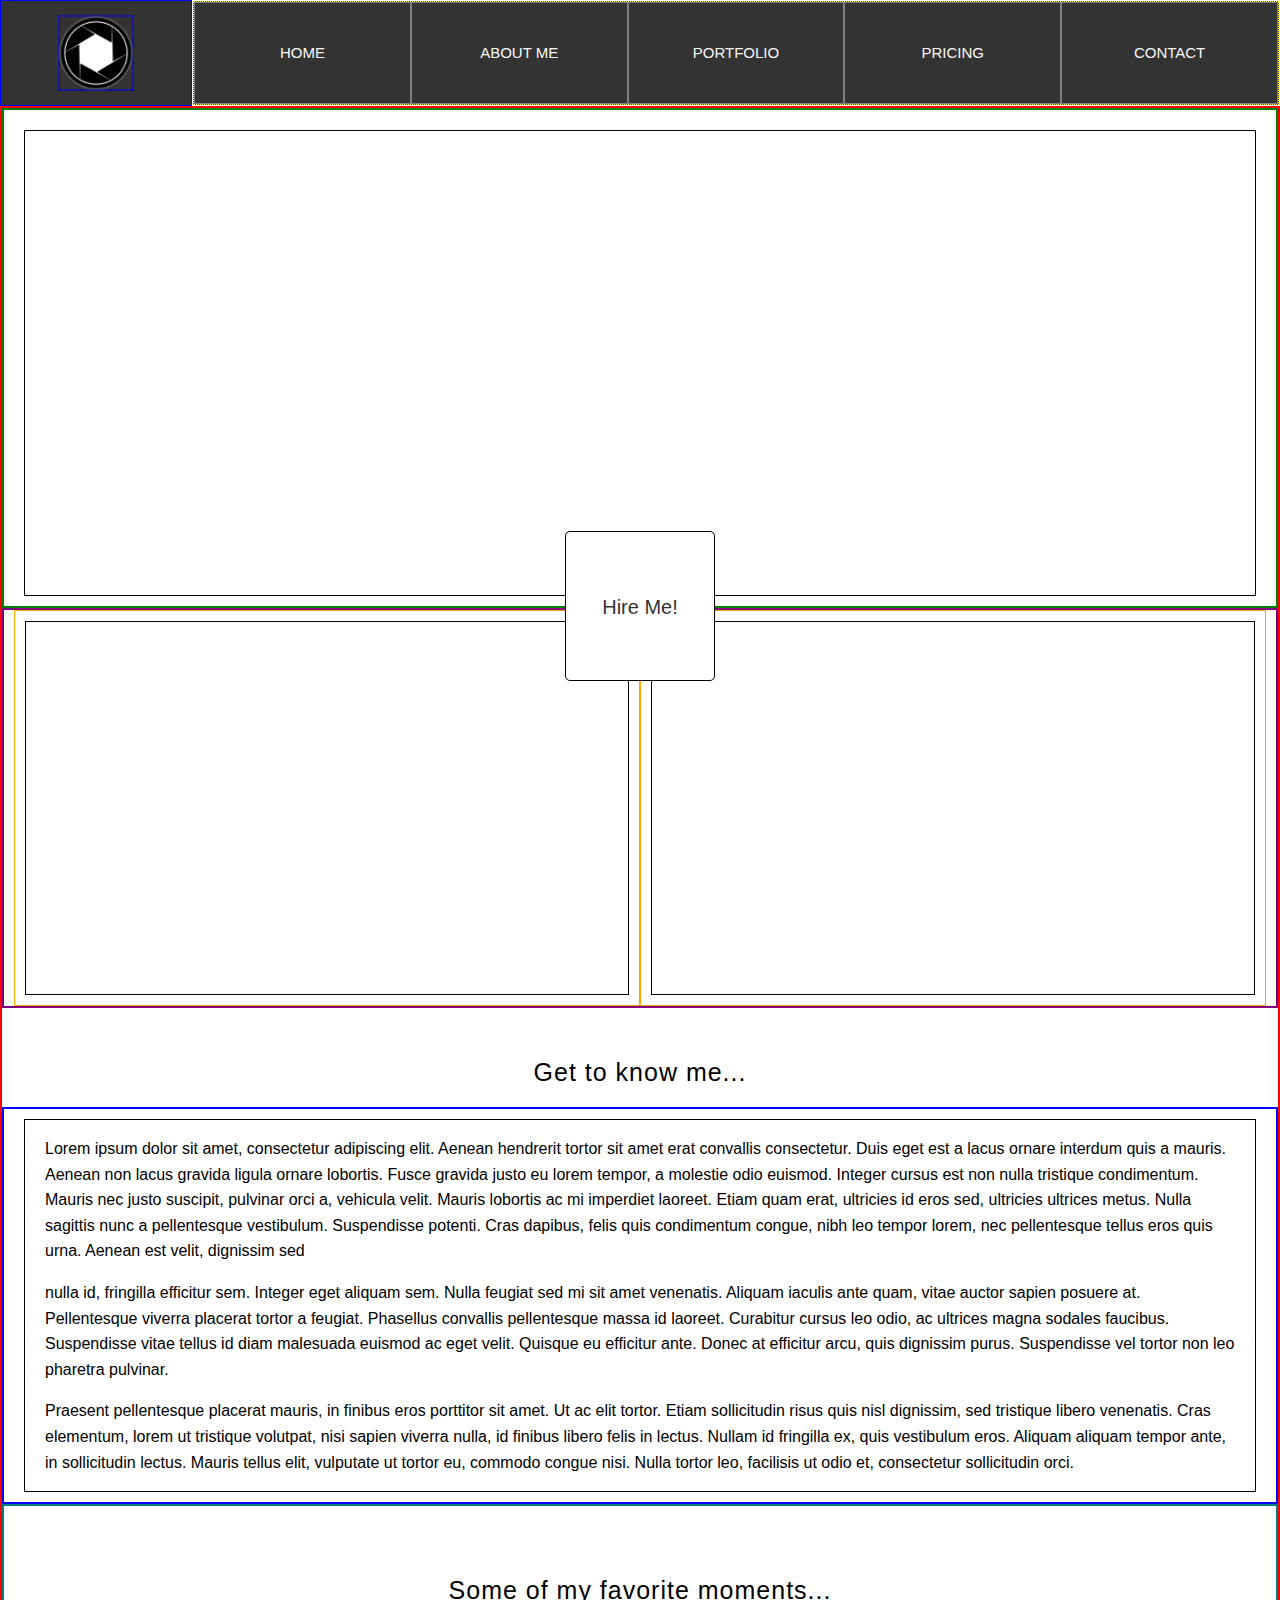
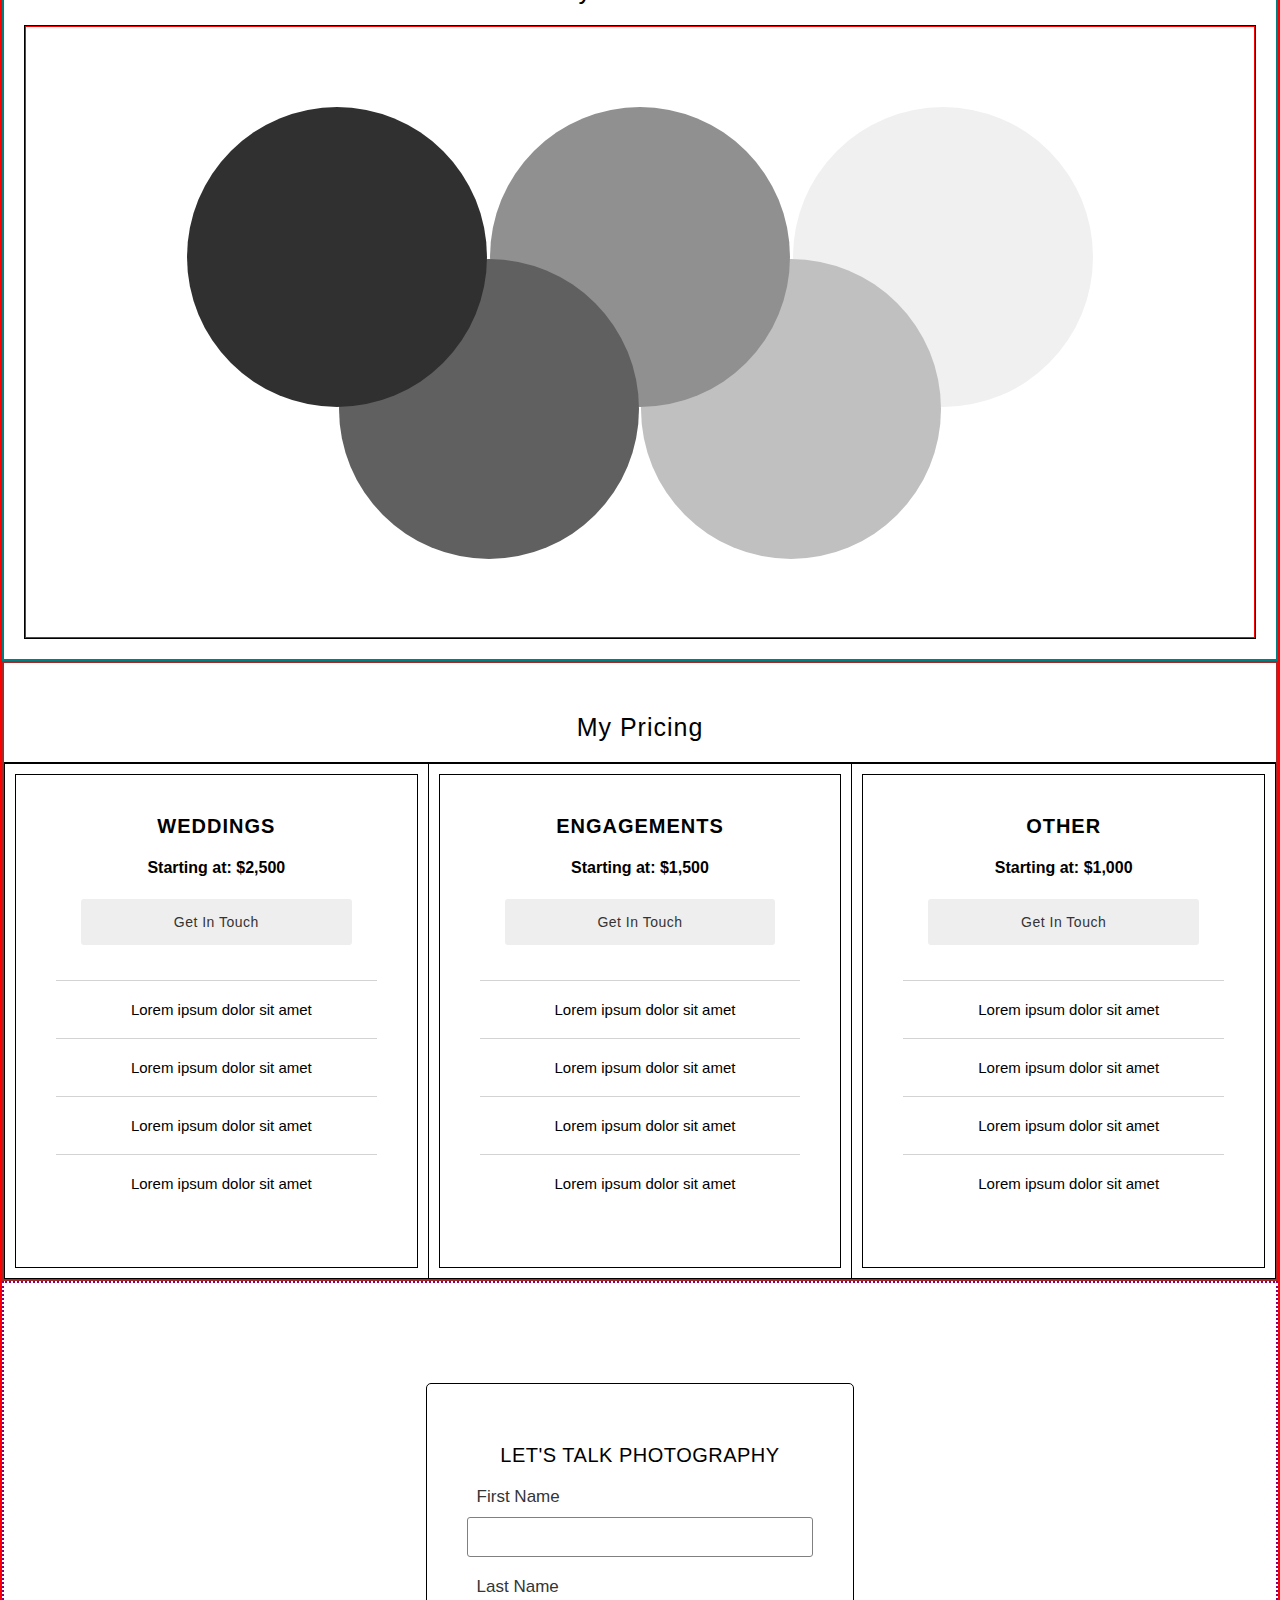
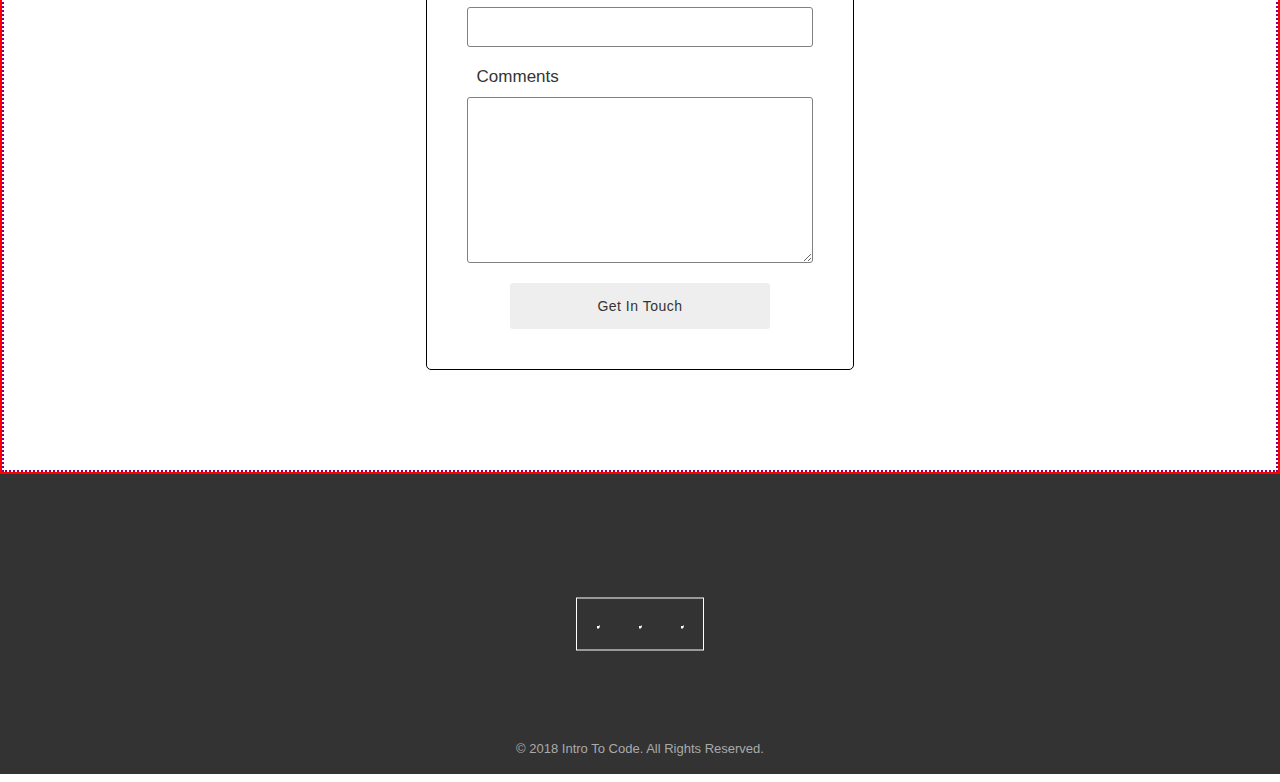
==== landing-page/landing-page-skeleton/index.html @ 68a5e5fd "re-structured some files, and added some elements to the code." ====
<!DOCTYPE html>
<html>

<head>
    <meta charset="utf-8">
    <title></title>
    <link rel="stylesheet" href="https://use.fontawesome.com/releases/v5.0.13/css/all.css" integrity="sha384-DNOHZ68U8hZfKXOrtjWvjxusGo9WQnrNx2sqG0tfsghAvtVlRW3tvkXWZh58N9jp" crossorigin="anonymous">
    <link rel="stylesheet" href="./css/main.css">
</head>

<body>
    <header>
        <div class="logo-box">
          <img class="logo" src="./media/logo.png" alt="">
        </div>
        <nav>
          <ul class="nav-list">
            <li class="nav-item">
              <a class="nav-link" href="#">Home</a>
            </li>
            <li class="nav-item">
              <a class="nav-link" href="#">About Me</a>
            </li>
            <li class="nav-item">
              <a class="nav-link" href="#">Portfolio</a>
            </li>
            <li class="nav-item">
              <a class="nav-link" href="#">Pricing</a>
            </li>
            <li class="nav-item">
              <a class="nav-link" href="#">Contact</a>
            </li>
          </ul>
        </nav>
    </header>
    <!-- ======================================================================= -->
    <main>
        <section class="home-section-one">
            <div class="top-modal">

            </div>
            <a class="hire-me-btn" href="#">Hire Me!</a>
        </section>
        <section class="home-section-two">

            <span class="home-section-two__blockOne">
              <div class="inside-box">

              </div>
            </span><span class="home-section-two__blockTwo">
              <div class="inside-box">

              </div>
            </span>

        </section>
        <h2>Get to know me...</h2>
        <section class="about-section">

            <article class="about-section__top">

                <p>
                  Lorem ipsum dolor sit amet, consectetur adipiscing elit. Aenean hendrerit tortor sit amet erat convallis consectetur. Duis eget est a lacus ornare interdum quis a mauris. Aenean non lacus gravida ligula ornare lobortis. Fusce gravida justo
                  eu lorem tempor, a molestie odio euismod. Integer cursus est non nulla tristique condimentum. Mauris nec justo suscipit, pulvinar orci a, vehicula velit. Mauris lobortis ac mi imperdiet laoreet. Etiam quam erat, ultricies id eros sed,
                  ultricies ultrices metus. Nulla sagittis nunc a pellentesque vestibulum. Suspendisse potenti. Cras dapibus, felis quis condimentum congue, nibh leo tempor lorem, nec pellentesque tellus eros quis urna. Aenean est velit, dignissim sed
                </p>

                <p>
                  nulla id, fringilla efficitur sem. Integer eget aliquam sem. Nulla feugiat sed mi sit amet venenatis. Aliquam iaculis ante quam, vitae auctor sapien posuere at. Pellentesque viverra placerat tortor a feugiat. Phasellus convallis pellentesque
                  massa id laoreet. Curabitur cursus leo odio, ac ultrices magna sodales faucibus. Suspendisse vitae tellus id diam malesuada euismod ac eget velit. Quisque eu efficitur ante. Donec at efficitur arcu, quis dignissim purus. Suspendisse
                  vel tortor non leo pharetra pulvinar.
                </p>

                <p>
                  Praesent pellentesque placerat mauris, in finibus eros porttitor sit amet. Ut ac elit tortor. Etiam sollicitudin risus quis nisl dignissim, sed tristique libero venenatis. Cras elementum, lorem
                  ut tristique volutpat, nisi sapien viverra nulla, id finibus libero felis in lectus. Nullam id fringilla ex, quis vestibulum eros. Aliquam aliquam tempor ante, in sollicitudin lectus. Mauris tellus elit, vulputate ut tortor eu, commodo
                  congue nisi. Nulla tortor leo, facilisis ut odio et, consectetur sollicitudin orci.
                </p>
            </article>
        </section>

        <section class="favorites-section">
          <h2>Some of my favorite moments...</h2>


            <div class="favorites-section__inner">

              <div class="fav-moments">
                <div class="moments">
                    <div class="ring one">
                      <a class="ring-child" href="#">Learn More</a>
                    </div>
                    <div class="ring two">
                      <a class="ring-child" href="#">Learn More</a>
                    </div>
                    <div class="ring three">
                      <a class="ring-child" href="#">Learn More</a>
                    </div>
                    <div class="ring four raise">
                      <a class="ring-child" href="#">Learn More</a>
                    </div>
                    <div class="ring five raise">
                      <a class="ring-child" href="#">Learn More</a>
                    </div>
                </div>
              </div>

            </div>
        </section>



        <section class="pricing-section">

          <h2>My Pricing</h2>
          <div class="price-category">
            <div class="pricing-table">
                <div class="pricing-row">
                    <div class="pricing-data">
                      <div class="inner-box">

                        <h3>Weddings</h3>
                        <h4>Starting at: $2,500</h4>
                        <a class="btn btn-prim" href="#">Get In Touch</a>

                        <ul class="pricing-box">
                          <li><i class="fas fa-check"></i> Lorem ipsum dolor sit amet</li>
                          <li><i class="fas fa-check"></i> Lorem ipsum dolor sit amet</li>
                          <li><i class="fas fa-check"></i> Lorem ipsum dolor sit amet</li>
                          <li><i class="fas fa-check"></i> Lorem ipsum dolor sit amet</li>
                        </ul>

                      </div>

                    </div>

                    <div class="pricing-data">
                      <div class="inner-box">

                        <h3>Engagements</h3>
                        <h4>Starting at: $1,500</h4>
                        <a class="btn btn-prim" href="#">Get In Touch</a>

                        <ul class="pricing-box">
                          <li><i class="fas fa-check"></i> Lorem ipsum dolor sit amet</li>
                          <li><i class="fas fa-check"></i> Lorem ipsum dolor sit amet</li>
                          <li><i class="fas fa-check"></i> Lorem ipsum dolor sit amet</li>
                          <li><i class="fas fa-check"></i> Lorem ipsum dolor sit amet</li>
                        </ul>

                      </div>

                    </div>

                    <div class="pricing-data">
                      <div class="inner-box">

                        <h3>Other</h3>
                        <h4>Starting at: $1,000</h4>
                        <a class="btn btn-prim" href="#">Get In Touch</a>


                        <ul class="pricing-box">
                          <li><i class="fas fa-check"></i> Lorem ipsum dolor sit amet</li>
                          <li><i class="fas fa-check"></i> Lorem ipsum dolor sit amet</li>
                          <li><i class="fas fa-check"></i> Lorem ipsum dolor sit amet</li>
                          <li><i class="fas fa-check"></i> Lorem ipsum dolor sit amet</li>
                        </ul>
                      </div>

                    </div>
                </div>
            </div>
          </div>
        </section>

        <section class="contact-section">
            <div class="form-box">
              <h3 class="contact-header">Let's Talk Photography</h3>
              <form class="home-form" action="index.html" method="post">
                  <label for="">First Name</label>
                  <input type="text" name="" value="">
                  <label for="">Last Name</label>
                  <input type="text" name="" value="">
                  <label for="">Comments</label>
                  <textarea name="" rows="8"></textarea>
                  <a class="btn btn-prim" href="#">Get In Touch</a>

              </form>
            </div>


        </section>

    </main>
    <!-- ======================================================================= -->
    <footer>
      <div class="footer-icons">

        <ul class="footer-list">

          <li class="footer-item">
            <a class="footer-link" href="#">
              <i class="footer-icon fab fa-instagram"></i>
            </a>
          </li>

          <li class="footer-item">
            <a class="footer-link" href="#">
              <i class="footer-icon fab fa-facebook"></i>
            </a>
          </li>

          <li class="footer-item">
            <a class="footer-link" href="#">
              <i class="footer-icon fab fa-twitter-square"></i>
            </a>
          </li>

        </ul>

      </div>
      <p class="copyright-text">&copy; 2018 Intro To Code. All Rights Reserved.</p>
    </footer>

</body>

</html>
---- landing-page/landing-page-skeleton/css/main.css ----
/* =============================================================================
  GLOBAL
============================================================================= */
* {
  box-sizing: border-box;
}

html, body {
  margin: 0;
  padding: 0;
  font-size: 10px;
  font-family: sans-serif;
}

h2 {
  font-size: 2.5rem;
  text-align: center;
  letter-spacing: .1rem;
  margin: 5rem 2rem 2rem 2rem;
  font-weight: 400;
}


/* =============================================================================
  HEADER
============================================================================= */
header {
  display: table;
  height: 10rem;
  width: 100%;
  background-color: #333;
}

.logo-box {
  position: relative;
  display: table-cell;
  width: 15%;
  border: 1px solid blue;
}

img.logo {
  position: absolute;
  top: 50%;
  left: 50%;
  transform: translate(-50%, -50%);
  height: 7.5rem;
  border: 1px solid blue;
}

nav {
  display: table-cell;
  height: 10rem;
  width: 85%;
  border: 1px solid white;
}

ul.nav-list {
  /* width: 100%; */
  display: table;
  width: 100%;
  height: 100%;
  padding: 0;
  margin: 0;
  border: 1px dotted yellow;
}

li.nav-item {
  display: table-cell;
  height: 100%;
  width: 20%;
}

li.nav-item a.nav-link {
  border: 1px solid grey;
  display: block;
  text-align: center;
  text-decoration: none;
  width: 100%;
  height: 100%;
  color: #f9f9f9;
  font-size: 1.5rem;
  text-transform: uppercase;
  font-weight: 300;
  line-height: 10rem;
}

/* =============================================================================
  MAIN
============================================================================= */
main {
  border: 2px solid red;
}

/* HOME SECTION ------------------------------------------------------------- */
.home-section-one {
  position: relative;
  height: 50rem;
  border: 2px solid green;
  padding: 2rem 2rem 1rem 2rem;
}

.top-modal {
  height: 100%;
  width: 100%;
  border: 1px solid black;
}

a.hire-me-btn {
  border: 1px solid black;
  border-radius: .5rem;
  height: 15rem;
  width: 15rem;
  line-height: 15rem;
  position: absolute;
  top: 100%;
  left: 50%;
  transform: translate(-50%, -50%);
  background-color: #fff;
  text-align: center;
  font-size: 2rem;
  text-decoration: none;
  color: #333;
}

.home-section-two {
  height: 40rem;
  padding: 0 1rem 0 1rem;
  border: 2px solid purple;
}

.home-section-two__blockOne,
.home-section-two__blockTwo {
  display: inline-block;
  height: 100%;
  width: 50%;
  border: 1px solid orange;
  padding: 1rem;
}

.inside-box {
  height: 100%;
  width: 100%;
  border: 1px solid black;
}

/* HOME SECTION ------------------------------------------------------------- */
.about-section {
  width: 100%;
  border: 2px solid blue;
  padding: 1rem 2rem 1rem 2rem;

}


.about-section__top {
  padding: 0 2rem;
  width: 100%;
  border: 1px solid black;
}

.about-section__top p {
  font-size: 1.6rem;
  line-height: 1.6;
}

/* FAVORITES SECTION ------------------------------------------------------------- */
.favorites-section {
  width: 100%;
  border: 2px solid teal;
  padding: 2rem;
}

.favorites-section__inner {
  width: 100%;
  height: 100%;
  border: 1px solid black;
}

.fav-moments {
  position: relative;
  padding: 8rem 5rem 5rem 5rem;
  height: auto;
  width: 100%;
  border: 1px solid red;
}

.moments {
  margin: auto 0;
  max-height: 48rem;
  text-align: center;
}

.ring {
  position: relative;
  display: inline-block;
  height: 30rem;
  width: 30rem;
  background-color: #fff;
  border-radius: 50%;
  transition: all .2s;
  overflow: hidden;
}

.ring:hover {
  z-index: 999;
  transform: scale(1.4);
  -webkit-backface-visibility: hidden;
  -moz-backface-visibility: hidden;
  -ms-backface-visibility: hidden;
  backface-visibility: hidden;
}

a.ring-child {
  padding: 1rem;
  line-height: 1.5rem;
  background-color: rgba(255, 255, 255, 0);
  color:  rgba(255, 255, 255, 0);
  position: absolute;
  top: 90%;
  left: 50%;
  transform: translate(-50%, -100%);
  text-decoration: none;
  -webkit-transition: opacity .5s;
  -moz-transition: all .4s;
  -ms-transition: all .4s;
  -o-transition: all .4s;
  transition: all .4s;
  border-radius: .5rem;
  cursor: pointer !important;
  backface-visibility: hidden;
}

.ring:hover > a.ring-child {
  background-color: rgba(255, 255, 255, .3);
  color:  rgba(0, 0, 0, 1);
  transition: all .2s;
  box-shadow: 0 2px 10px 5px rgba(0,0,0, 0);
}

/*
When user hovers over ring
& user hovers over child <a> tag
 */

.ring:hover > a.ring-child:hover {
  background-color: rgba(255, 255, 255, .8);
  box-shadow: 0 5px 20px 0px rgba(0,0,0, .25);
}

.one {
  z-index: 500;
  background-color: #303030;
}
.two {
  z-index: 300;
  background-color: #909090;
}
.three {
  z-index: 100;
  background-color: #f0f0f0;
}
.four {
  z-index: 400;
  background-color: #606060;
}
.five {
  z-index: 200;
  background-color: #c0c0c0;
}

.raise {
  transform: translateY(-50%);
  -webkit-backface-visibility: hidden;
  -moz-backface-visibility: hidden;
  -ms-backface-visibility: hidden;
  backface-visibility: hidden;
}

.ring.raise:hover {
  transform: translateY(-50%) scale(1.4);

}


/* PRICING SECTION ---------------------------------------------------------- */

.pricing-section {
  width: 100%;
  border: 2px solid brown;
  padding: 5rem 1rem;
  border-collapse: collapse;
  overflow: hidden;
  display: table;
}

.price-category {
  height: 100%;
  /* max-width: 33.33333333333333%; */
  border: 1px solid black;
  display: table-row;
}

.price-category__box {
    display: table-cell;
    width: 33.3333333333333333333333333333%;
  border: 1px solid black;
  padding: 1rem;
}

.price-category__box--content {
  /* position: relative; */

  border: 1px solid black;
  padding: 2rem;
}

.price-category__box--content h3 {
  font-size: 2rem;
  text-align: center;
}

.price-category__box--content p {
  text-align: left;
  font-size: 1.4rem;
}

h3 {
  text-align: center;
  font-size: 2rem;
  text-transform: uppercase;
  letter-spacing: 1px;
  font-weight: 600;
}

h4 {
  text-align: center;
  font-size: 1.6rem;
}

.pricing-table{
    overflow: hidden;
    width:100%;
    display: table;
    border-collapse: collapse;
}

.pricing-row {
    display: table-row;
    border: 1px solid purple;
}

.pricing-data {
    display: table-cell;
    width: 33.3333333333%;
    text-align: center;
    padding: 1rem;
    border: 1px solid black;
}

.inner-box {
  border: 1px solid black;
  padding: 2rem;
  width: 100%;
  margin: 0 auto;
}

.inner-box p {
  font-size: 1.4rem;
  font-weight: 400;
  letter-spacing: .5px;
  padding: 2rem;
  margin: 0;
}

ul.pricing-box {
  padding: 2rem 2rem;
  list-style: none;
  text-align: center;
  font-size: 1.5rem;
}

.pricing-box li {
  padding: 2rem 3rem;
  border-top: 1px solid lightgrey;
}

.pricing-box i {
  padding-right: 1rem;
  color: green;
}

a.btn-prim,
a.btn-prim:link,
a.btn-prim:visited  {
  display: block;
  max-width: 75%;
  background-color: #eee;
  color: #333;
  font-size: 1.4rem;
  text-align: center;
  text-decoration: none;
  padding: 1.5rem 4rem;
  margin: 0 auto;
  margin: auto;
  border-radius: .3rem;
  cursor: pointer;
  letter-spacing: .5px;
  font-weight: 100;
}


/* CONTACT SECTION ---------------------------------------------------------- */

.contact-section {
  padding: 10rem;
  min-height: 60rem;
  width: 100%;
  border: 2px dotted purple;
  position: relative;
}

.contact-header {
  font-weight: 400;
  letter-spacing: .5px;
}

.form-box {
  padding: 4rem;
  height: 100%;
  width: 40%;
  border: 1px solid black;
  margin: 0 auto;
  background-color: rgba(0,0,0, 0);
  border-radius: .5rem;
  /* box-shadow: 0 .5rem .5rem .5rem rgba(0,0,0,.25) */
}

.form-box input,
.form-box textarea {
  background-color: transparent;
  padding: 1rem 1rem;
  font-size: 1.6rem;
  display: block;
  width: 100%;
  outline: none;
  border: none;
  border: 1px solid grey;
  cursor: text;
  transition: all .3s;
  border-radius: .3rem;
}

.form-box input:active,
.form-box input:focus,
.form-box textarea:active,
.form-box textarea:focus {
  cursor: text;
  border: 1px solid green;
}

.form-box label {
  display: block;
  margin-top: 2rem;
  margin-bottom: 1rem;
  padding-left: 1rem;
  font-size: 1.7rem;
  color: #353535;
}

.form-box textarea {
  margin-bottom: 2rem;
}





/* FOOTER ---------------------------------------------------------- */

footer {
  position: relative;
  height: 30rem;
  background-color: #333;
  text-align: center;
}

.footer-icons {
  position: absolute;
  top: 50%;
  left: 50%;
  transform: translate(-50%, -50%);
  border: 1px solid white;
}

.footer-list {
  display: table;
  padding: 0;
  margin: 0;
}

.footer-item {
  display: table-cell;
  list-style: none;
  padding: 2rem;
}

.footer-icons a {
  border: 1px dotted white;
  display: inline-block;
  color: #333;
}

i.footer-icon {
  font-size: 5rem;
  color: #aaa;
}

.copyright-text {
  width: 100%;
  position: absolute;
  bottom: .5rem;
  text-align: center;
  color: #aaa;
  font-size: 1.3rem;
}
/*  */
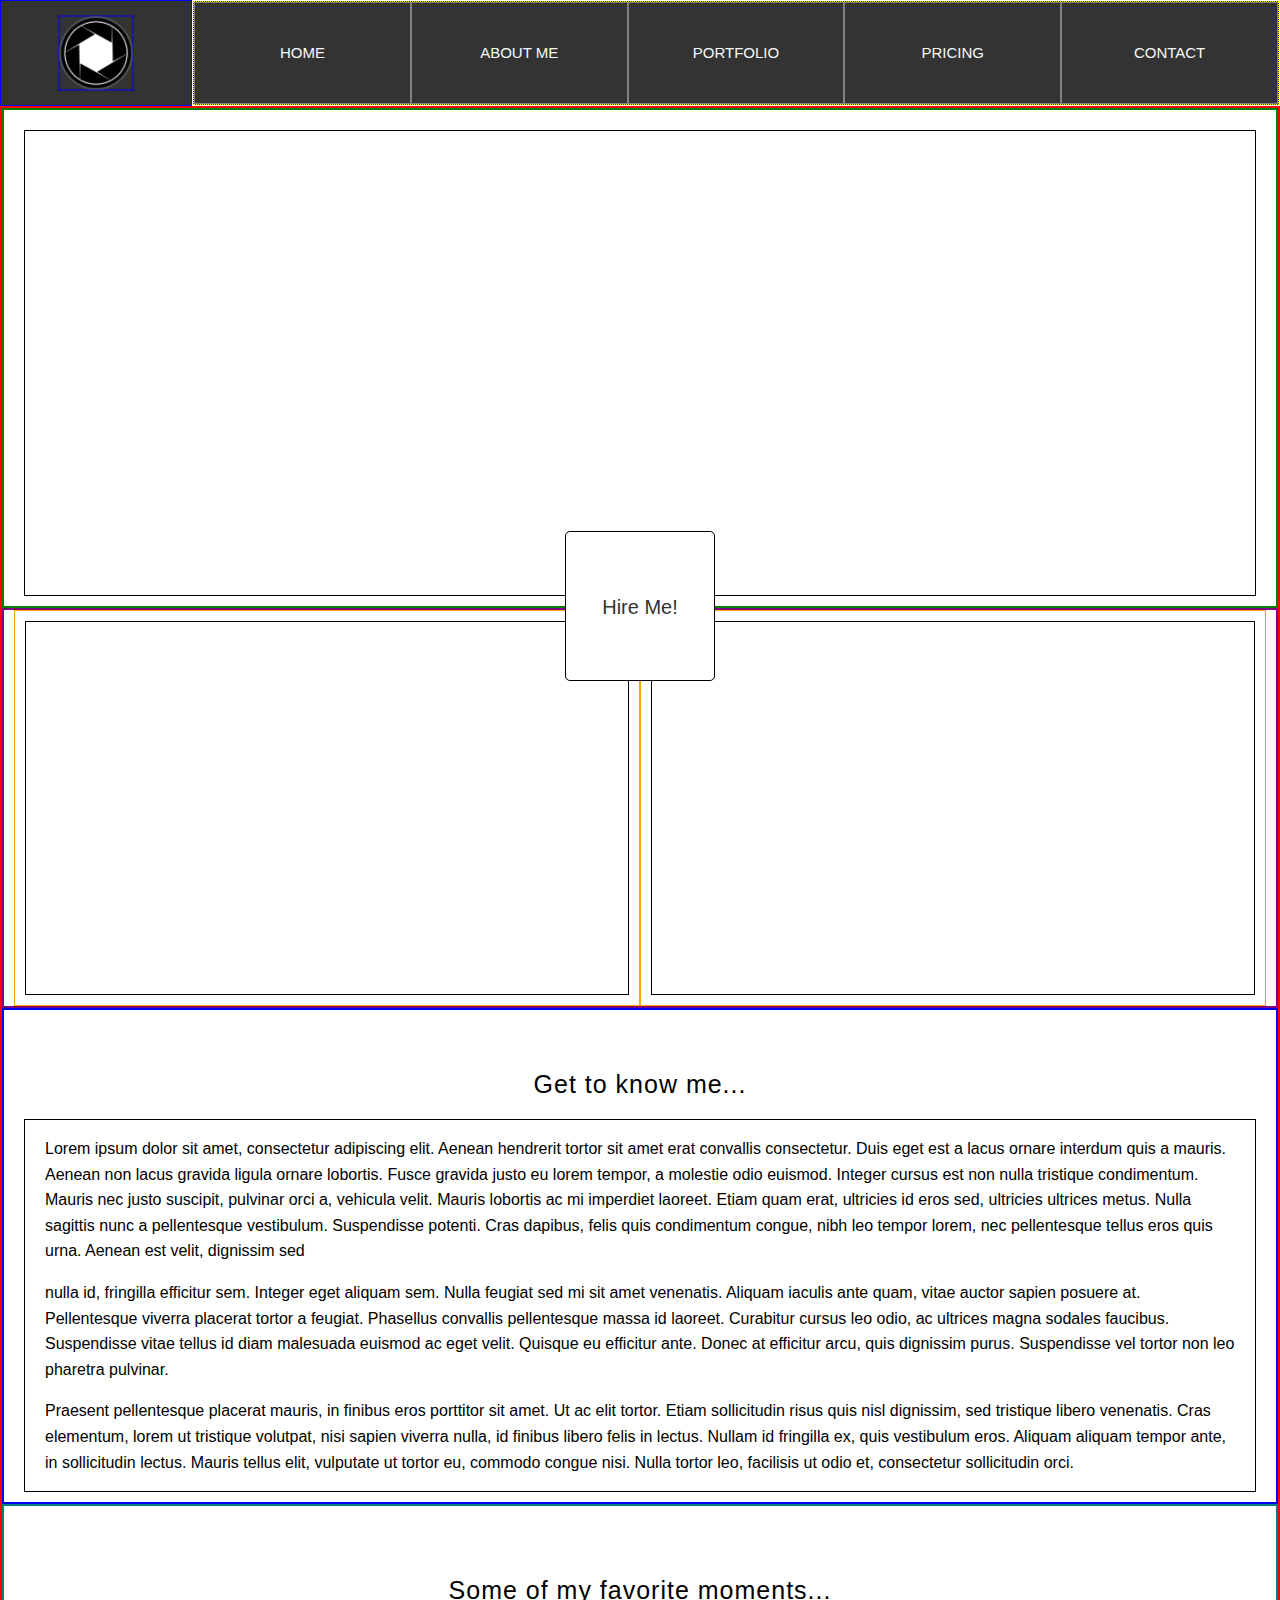
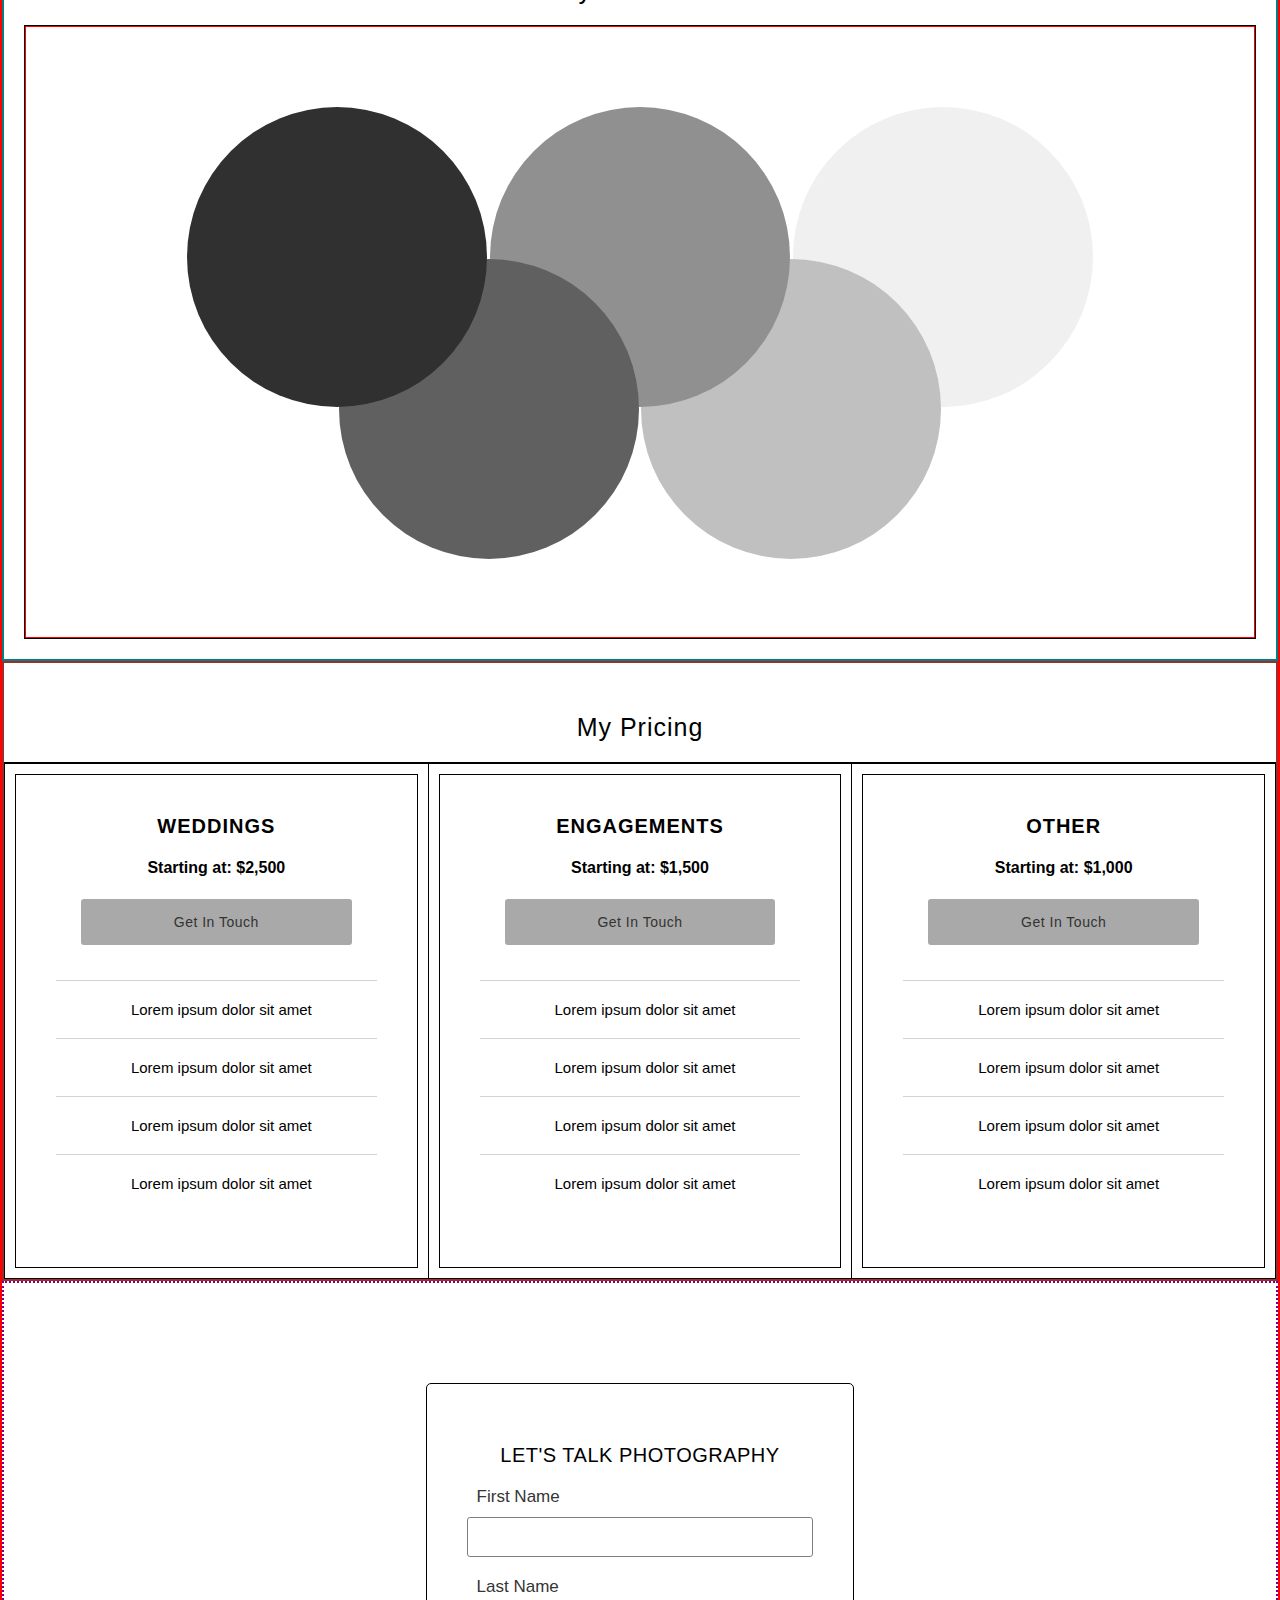
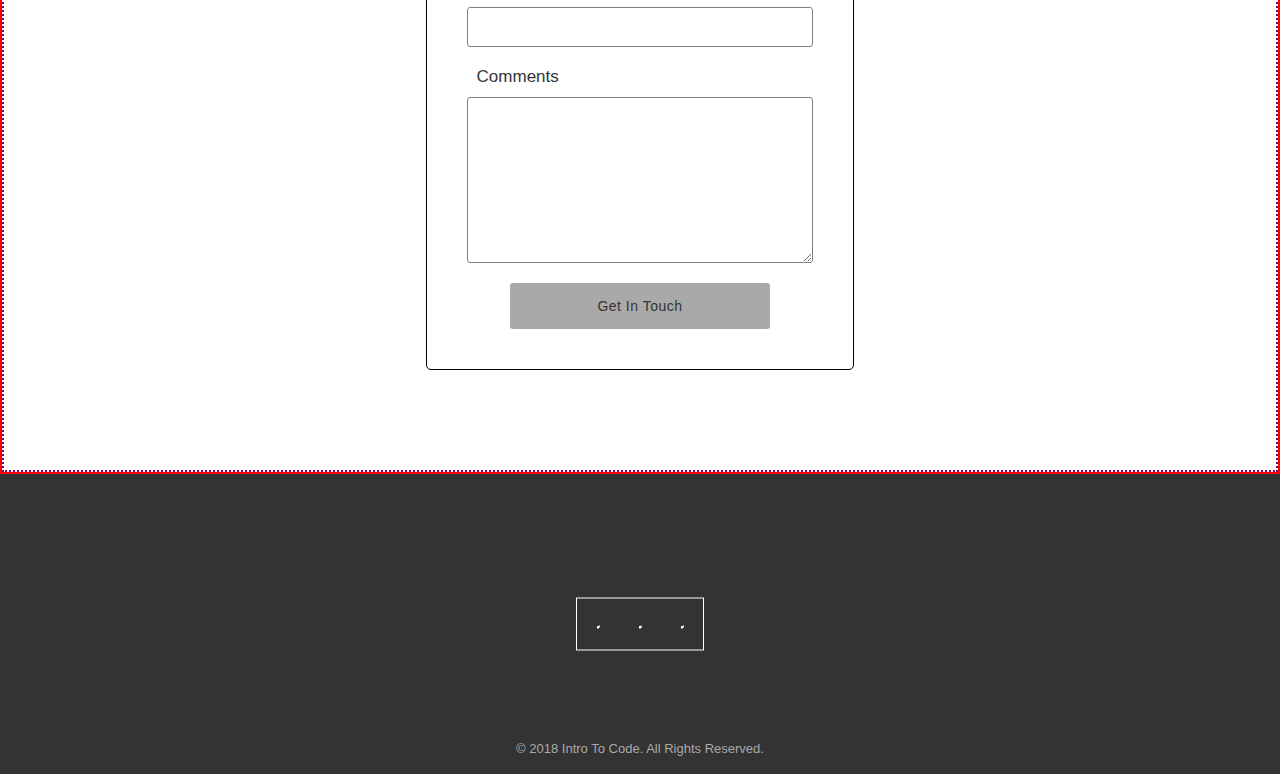
==== commit 7e1f22a9: "Added the anchor ids for the nav bar." ====
--- a/landing-page/landing-page-skeleton/index.html
+++ b/landing-page/landing-page-skeleton/index.html
@@ -11,7 +11,9 @@
 <body>
     <header>
         <div class="logo-box">
-          <img class="logo" src="./media/logo.png" alt="">
+          <a href="#">
+            <img class="logo" src="./media/logo.png" alt="">
+          </a>
         </div>
         <nav>
           <ul class="nav-list">
@@ -19,16 +21,16 @@
               <a class="nav-link" href="#">Home</a>
             </li>
             <li class="nav-item">
-              <a class="nav-link" href="#">About Me</a>
-            </li>
-            <li class="nav-item">
-              <a class="nav-link" href="#">Portfolio</a>
-            </li>
-            <li class="nav-item">
-              <a class="nav-link" href="#">Pricing</a>
-            </li>
-            <li class="nav-item">
-              <a class="nav-link" href="#">Contact</a>
+              <a class="nav-link" href="#about">About Me</a>
+            </li>
+            <li class="nav-item">
+              <a class="nav-link" href="#favorites">Portfolio</a>
+            </li>
+            <li class="nav-item">
+              <a class="nav-link" href="#pricing">Pricing</a>
+            </li>
+            <li class="nav-item">
+              <a class="nav-link" href="#contact">Contact</a>
             </li>
           </ul>
         </nav>
@@ -54,8 +56,9 @@
             </span>
 
         </section>
-        <h2>Get to know me...</h2>
-        <section class="about-section">
+
+        <section class="about-section" id="about">
+            <h2>Get to know me...</h2>
 
             <article class="about-section__top">
 
@@ -79,7 +82,7 @@
             </article>
         </section>
 
-        <section class="favorites-section">
+        <section class="favorites-section" id="favorites">
           <h2>Some of my favorite moments...</h2>
 
 
@@ -110,7 +113,7 @@
 
 
 
-        <section class="pricing-section">
+        <section class="pricing-section" id="pricing">
 
           <h2>My Pricing</h2>
           <div class="price-category">
@@ -174,7 +177,7 @@
           </div>
         </section>
 
-        <section class="contact-section">
+        <section class="contact-section" id="contact">
             <div class="form-box">
               <h3 class="contact-header">Let's Talk Photography</h3>
               <form class="home-form" action="index.html" method="post">
--- a/landing-page/landing-page-skeleton/css/main.css
+++ b/landing-page/landing-page-skeleton/css/main.css
@@ -394,7 +394,7 @@
 a.btn-prim:visited  {
   display: block;
   max-width: 75%;
-  background-color: #eee;
+  background-color: darkgrey;
   color: #333;
   font-size: 1.4rem;
   text-align: center;
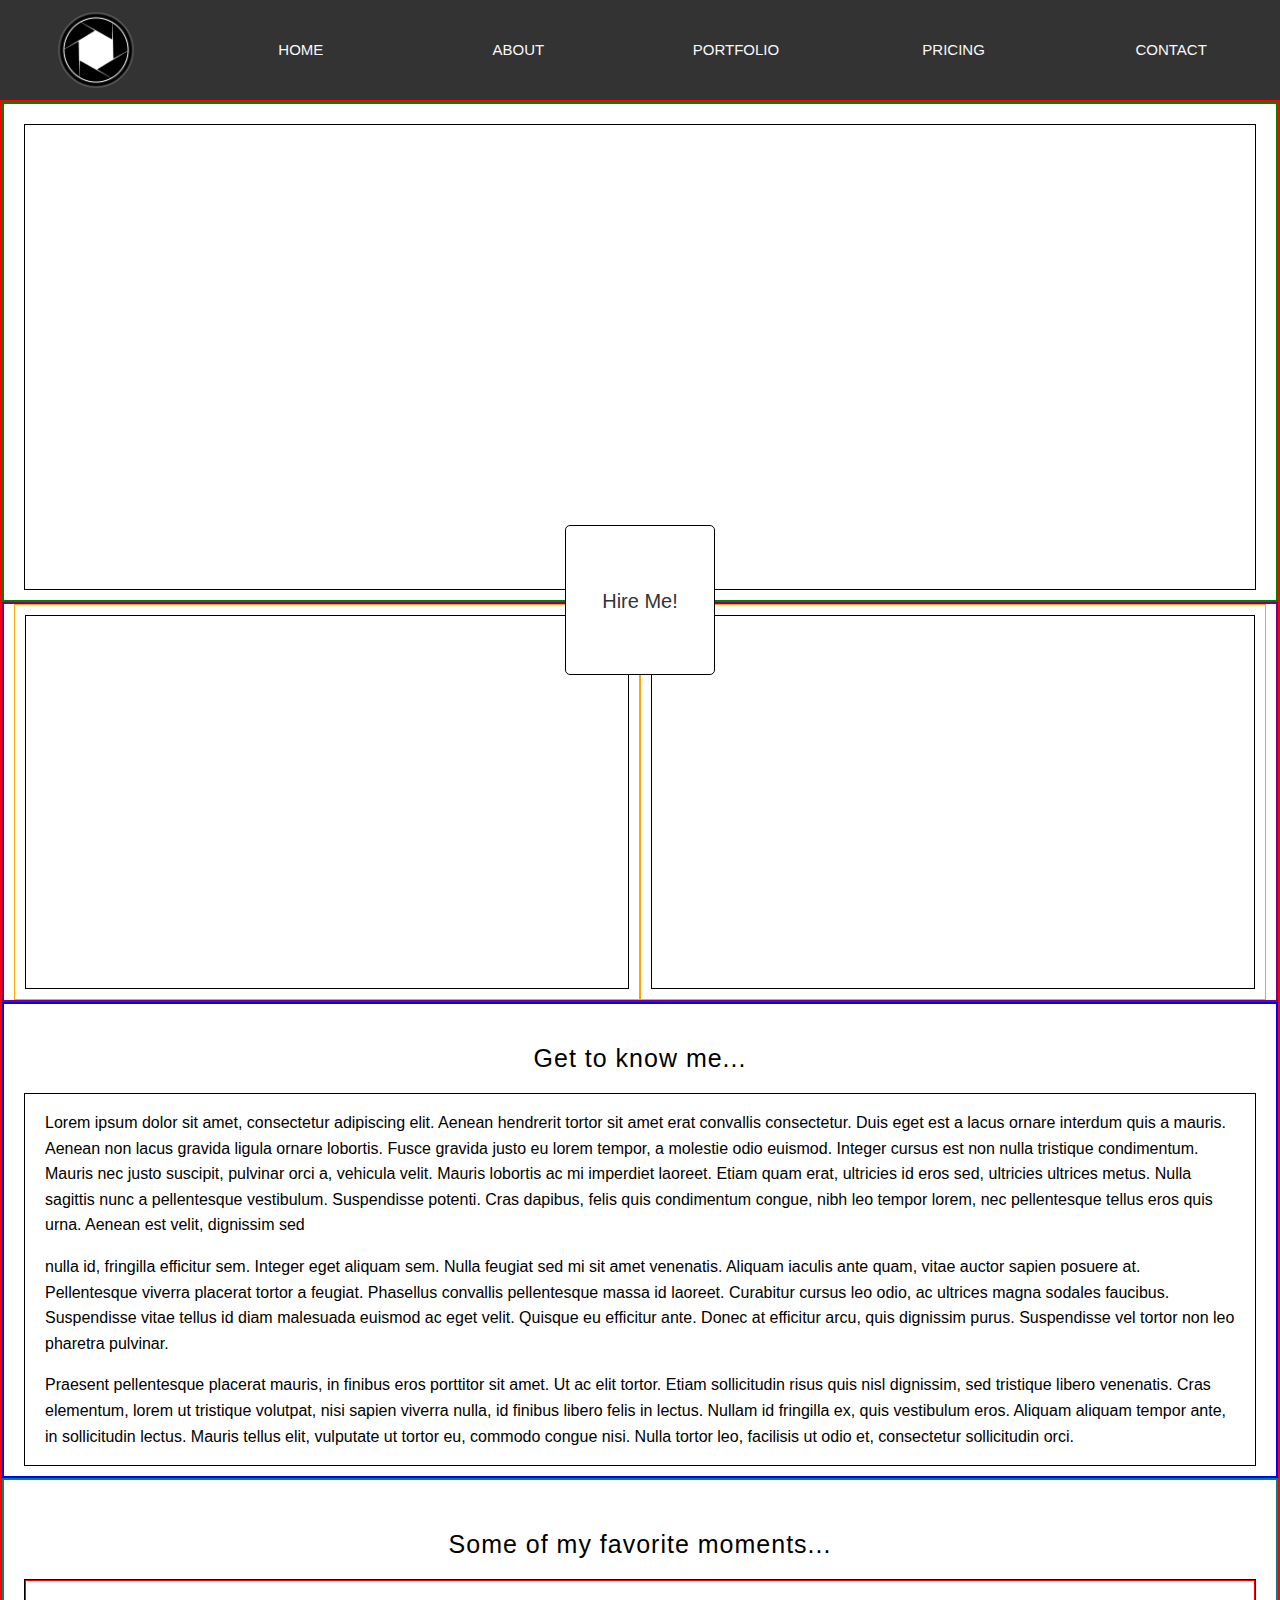
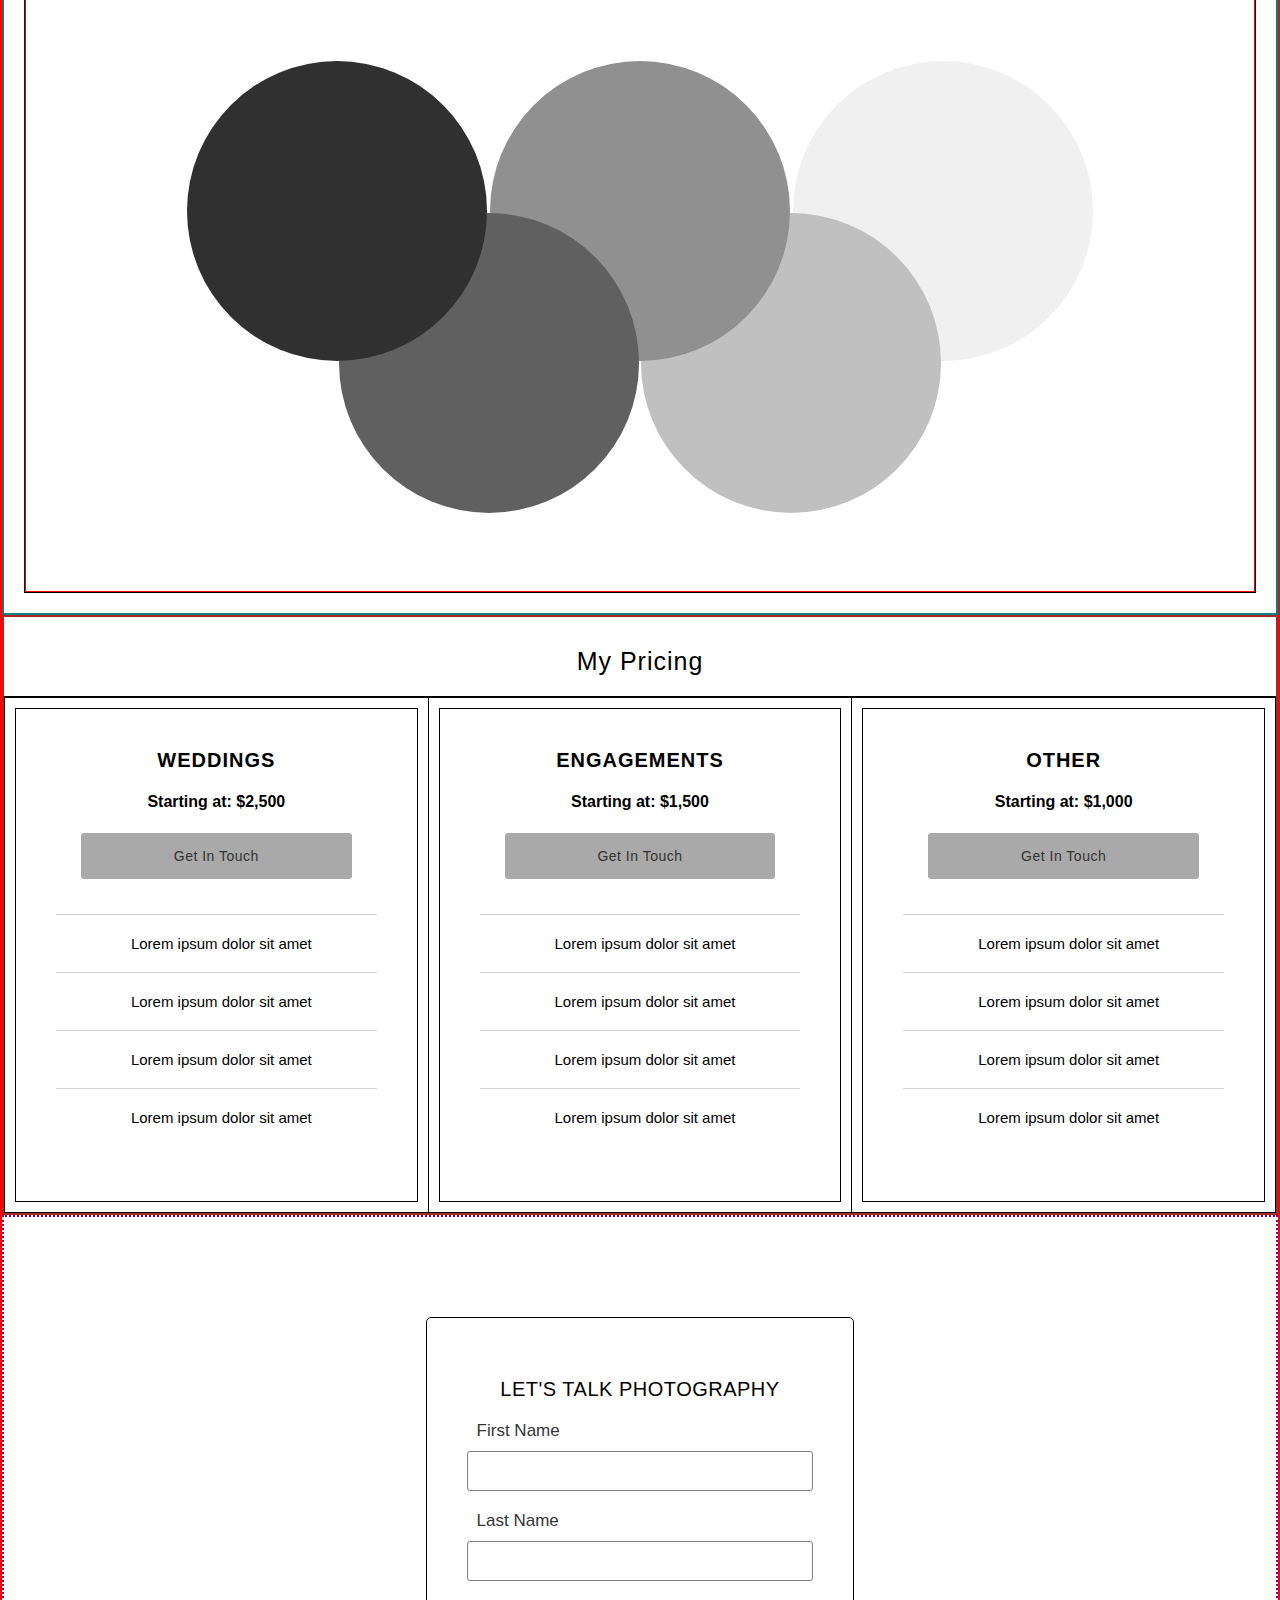
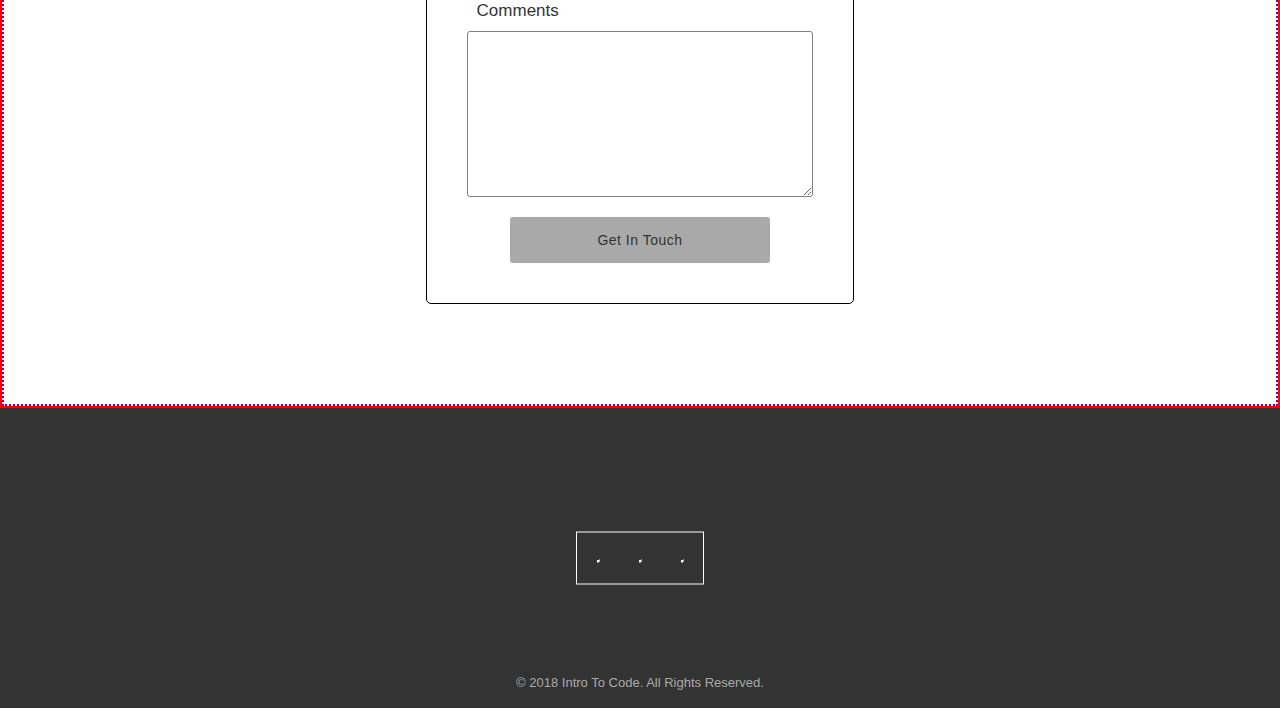
==== commit 4d65bf06: "working on the responsive design. I added the media query files." ====
--- a/landing-page/landing-page-skeleton/index.html
+++ b/landing-page/landing-page-skeleton/index.html
@@ -3,9 +3,13 @@
 
 <head>
     <meta charset="utf-8">
+    <meta name="viewport" content="width=device-width">
     <title></title>
     <link rel="stylesheet" href="https://use.fontawesome.com/releases/v5.0.13/css/all.css" integrity="sha384-DNOHZ68U8hZfKXOrtjWvjxusGo9WQnrNx2sqG0tfsghAvtVlRW3tvkXWZh58N9jp" crossorigin="anonymous">
     <link rel="stylesheet" href="./css/main.css">
+    <link rel="stylesheet" href="./css/responsive-xs.css">
+
+
 </head>
 
 <body>
@@ -21,7 +25,7 @@
               <a class="nav-link" href="#">Home</a>
             </li>
             <li class="nav-item">
-              <a class="nav-link" href="#about">About Me</a>
+              <a class="nav-link" href="#about">About</a>
             </li>
             <li class="nav-item">
               <a class="nav-link" href="#favorites">Portfolio</a>
@@ -91,19 +95,19 @@
               <div class="fav-moments">
                 <div class="moments">
                     <div class="ring one">
-                      <a class="ring-child" href="#">Learn More</a>
+                      <a class="ring__child" href="#">Learn More</a>
                     </div>
                     <div class="ring two">
-                      <a class="ring-child" href="#">Learn More</a>
+                      <a class="ring__child" href="#">Learn More</a>
                     </div>
                     <div class="ring three">
-                      <a class="ring-child" href="#">Learn More</a>
+                      <a class="ring__child" href="#">Learn More</a>
                     </div>
                     <div class="ring four raise">
-                      <a class="ring-child" href="#">Learn More</a>
+                      <a class="ring__child" href="#">Learn More</a>
                     </div>
                     <div class="ring five raise">
-                      <a class="ring-child" href="#">Learn More</a>
+                      <a class="ring__child" href="#">Learn More</a>
                     </div>
                 </div>
               </div>
--- a/landing-page/landing-page-skeleton/css/main.css
+++ b/landing-page/landing-page-skeleton/css/main.css
@@ -1,3 +1,5 @@
+/* @import url("./responsive-xs") and (max-width: 600px); */
+
 /* =============================================================================
   GLOBAL
 ============================================================================= */
@@ -6,17 +8,19 @@
 }
 
 html, body {
+  width: 100%;
   margin: 0;
   padding: 0;
   font-size: 10px;
   font-family: sans-serif;
+  overflow-x: hidden;
 }
 
 h2 {
   font-size: 2.5rem;
   text-align: center;
   letter-spacing: .1rem;
-  margin: 5rem 2rem 2rem 2rem;
+  margin: 3rem 2rem 2rem 2rem;
   font-weight: 400;
 }
 
@@ -35,7 +39,7 @@
   position: relative;
   display: table-cell;
   width: 15%;
-  border: 1px solid blue;
+  /* border: 1px solid blue; */
 }
 
 img.logo {
@@ -44,34 +48,34 @@
   left: 50%;
   transform: translate(-50%, -50%);
   height: 7.5rem;
-  border: 1px solid blue;
+  /* border: 1px solid blue; */
 }
 
 nav {
   display: table-cell;
   height: 10rem;
   width: 85%;
-  border: 1px solid white;
+  /* border: 1px solid white; */
 }
 
 ul.nav-list {
-  /* width: 100%; */
   display: table;
   width: 100%;
   height: 100%;
   padding: 0;
   margin: 0;
-  border: 1px dotted yellow;
+  /* border: 1px dotted yellow; */
 }
 
 li.nav-item {
+  /* border: 1px solid lightgrey; */
   display: table-cell;
   height: 100%;
   width: 20%;
 }
 
 li.nav-item a.nav-link {
-  border: 1px solid grey;
+  /* border: 1px solid grey; */
   display: block;
   text-align: center;
   text-decoration: none;
@@ -143,7 +147,7 @@
   border: 1px solid black;
 }
 
-/* HOME SECTION ------------------------------------------------------------- */
+/* ABOUT SECTION ------------------------------------------------------------- */
 .about-section {
   width: 100%;
   border: 2px solid blue;
@@ -210,7 +214,7 @@
   backface-visibility: hidden;
 }
 
-a.ring-child {
+a.ring__child {
   padding: 1rem;
   line-height: 1.5rem;
   background-color: rgba(255, 255, 255, 0);
@@ -230,7 +234,7 @@
   backface-visibility: hidden;
 }
 
-.ring:hover > a.ring-child {
+.ring:hover > a.ring__child {
   background-color: rgba(255, 255, 255, .3);
   color:  rgba(0, 0, 0, 1);
   transition: all .2s;
@@ -240,9 +244,9 @@
 /*
 When user hovers over ring
 & user hovers over child <a> tag
- */
-
-.ring:hover > a.ring-child:hover {
+*/
+
+.ring:hover > a.ring__child:hover {
   background-color: rgba(255, 255, 255, .8);
   box-shadow: 0 5px 20px 0px rgba(0,0,0, .25);
 }
@@ -295,7 +299,6 @@
 
 .price-category {
   height: 100%;
-  /* max-width: 33.33333333333333%; */
   border: 1px solid black;
   display: table-row;
 }
@@ -308,8 +311,6 @@
 }
 
 .price-category__box--content {
-  /* position: relative; */
-
   border: 1px solid black;
   padding: 2rem;
 }
--- a/landing-page/landing-page-skeleton/css/responsive-xs.css
+++ b/landing-page/landing-page-skeleton/css/responsive-xs.css
@@ -0,0 +1,172 @@
+/* Extra small devices (phones, 600px and down) */
+@media (max-width: 600px) {
+
+  h2 {
+    font-size: 2.3rem;
+  }
+
+/* =============================================================================
+  HEADER
+============================================================================= */
+
+    header {
+      display: inline-block;
+      height: auto;
+    }
+
+    .logo-box {
+      display: block;
+      height: 10rem;
+      width: 100%;
+    }
+
+    nav {
+      display: block;
+      height: 7.5rem;
+      width: 100%;
+    }
+
+    li.nav-item a.nav-link {
+      line-height: 7.5rem;
+      font-size: 1.3rem;
+    }
+
+
+/* =============================================================================
+  MAIN
+============================================================================= */
+
+/* HOME SECTION ------------------------------------------------------------- */
+    .home-section-one {
+      position: relative;
+      height: 50rem;
+      border: 2px solid green;
+      padding: 2rem 2rem 1rem 2rem;
+    }
+
+    .top-modal {
+      height: 100%;
+      width: 100%;
+      border: 1px solid black;
+    }
+
+    a.hire-me-btn {
+      height: 10rem;
+      width: 10rem;
+      line-height: 10rem;
+      top: 50%;
+      transform: translate(-50%, -50%);
+    }
+
+    .home-section-two {
+      display: none;
+
+    }
+
+
+/* ABOUT SECTION ------------------------------------------------------------- */
+
+    .about-section__top p {
+      font-size: 1.5rem;
+      line-height: 1.6;
+    }
+
+
+/* FAVORITES SECTION ------------------------------------------------------------- */
+    .favorites-section {
+      position: relative;
+      width: 100%;
+      /* height: 100rem; */
+      border: 2px solid teal;
+      padding: 0;
+      display: block;
+    }
+
+    .favorites-section__inner {
+      width: 100%;
+      height: 100%;
+      border: 1px solid black;
+    }
+
+    .fav-moments {
+      position: relative;
+      padding: 0;
+      height: 100%;
+      width: 100%;
+      border: 1px solid red;
+    }
+
+    .moments {
+      padding: 1rem;
+      max-height: none;
+    }
+
+    .ring {
+      position: relative;
+      display: block;
+      height: 32rem;
+      width: 32rem;
+      margin: 0 auto;
+      margin-bottom: 2rem;
+    }
+
+    .ring:hover {
+      transform: none;
+    }
+
+    a.ring__child {
+      background-color: rgba(255, 255, 255, .3);
+      color:  rgba(0, 0, 0, 1);
+      font-size: 1.5rem;
+    }
+
+    .four {
+      display: none;
+    }
+    .five {
+      display: none;
+    }
+
+    .raise {
+      transform: none;
+    }
+
+    .ring.raise:hover {
+      transform: none;
+    }
+
+
+    /* PRICING SECTION ---------------------------------------------------------- */
+
+    .pricing-section {
+      width: 100%;
+      display: block;
+    }
+
+    .price-category {
+      display: block;
+    }
+
+    .price-category__box {
+      display: block;
+      width: 100%;
+    }
+
+    .pricing-table{
+        width: 100%;
+        display: block;
+    }
+
+    .pricing-row {
+        display: block;
+        width: 100%;
+    }
+
+    .pricing-data {
+        display: block;
+        width: 100%;
+    }
+
+
+
+}
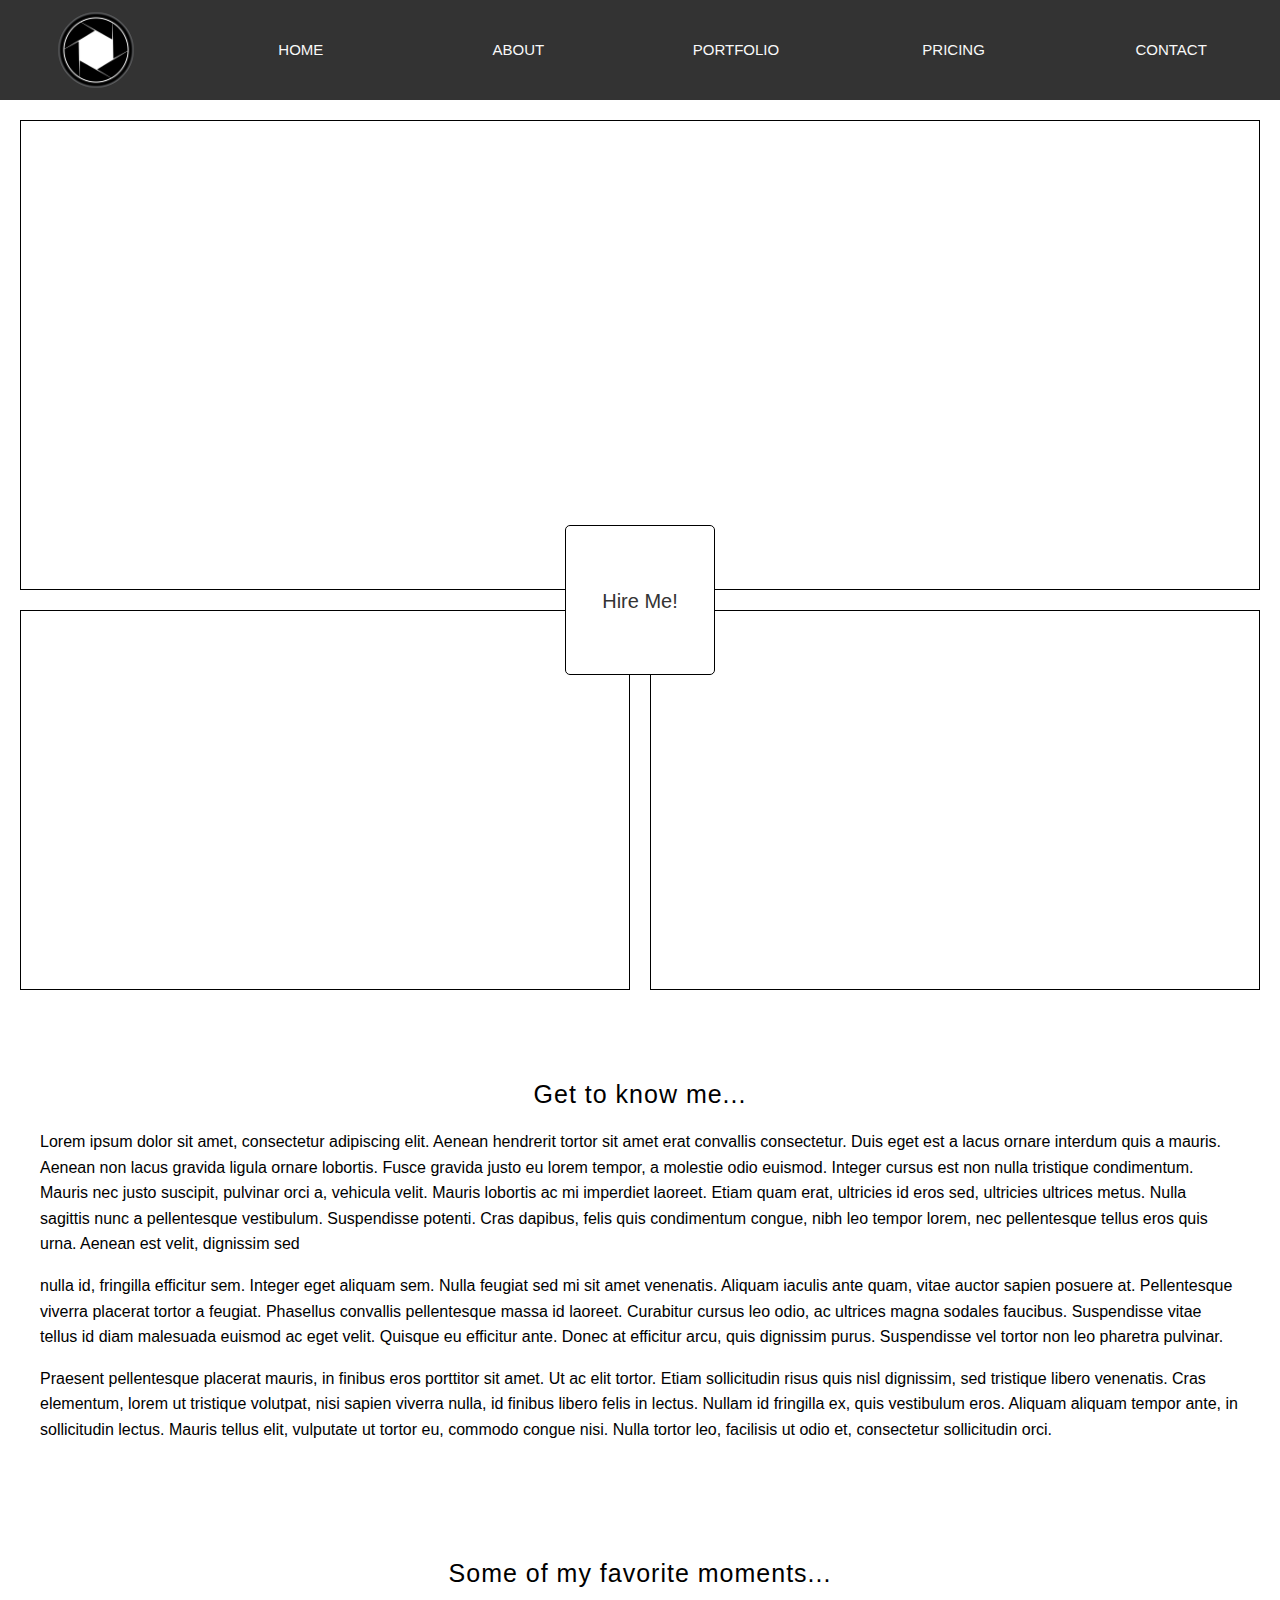
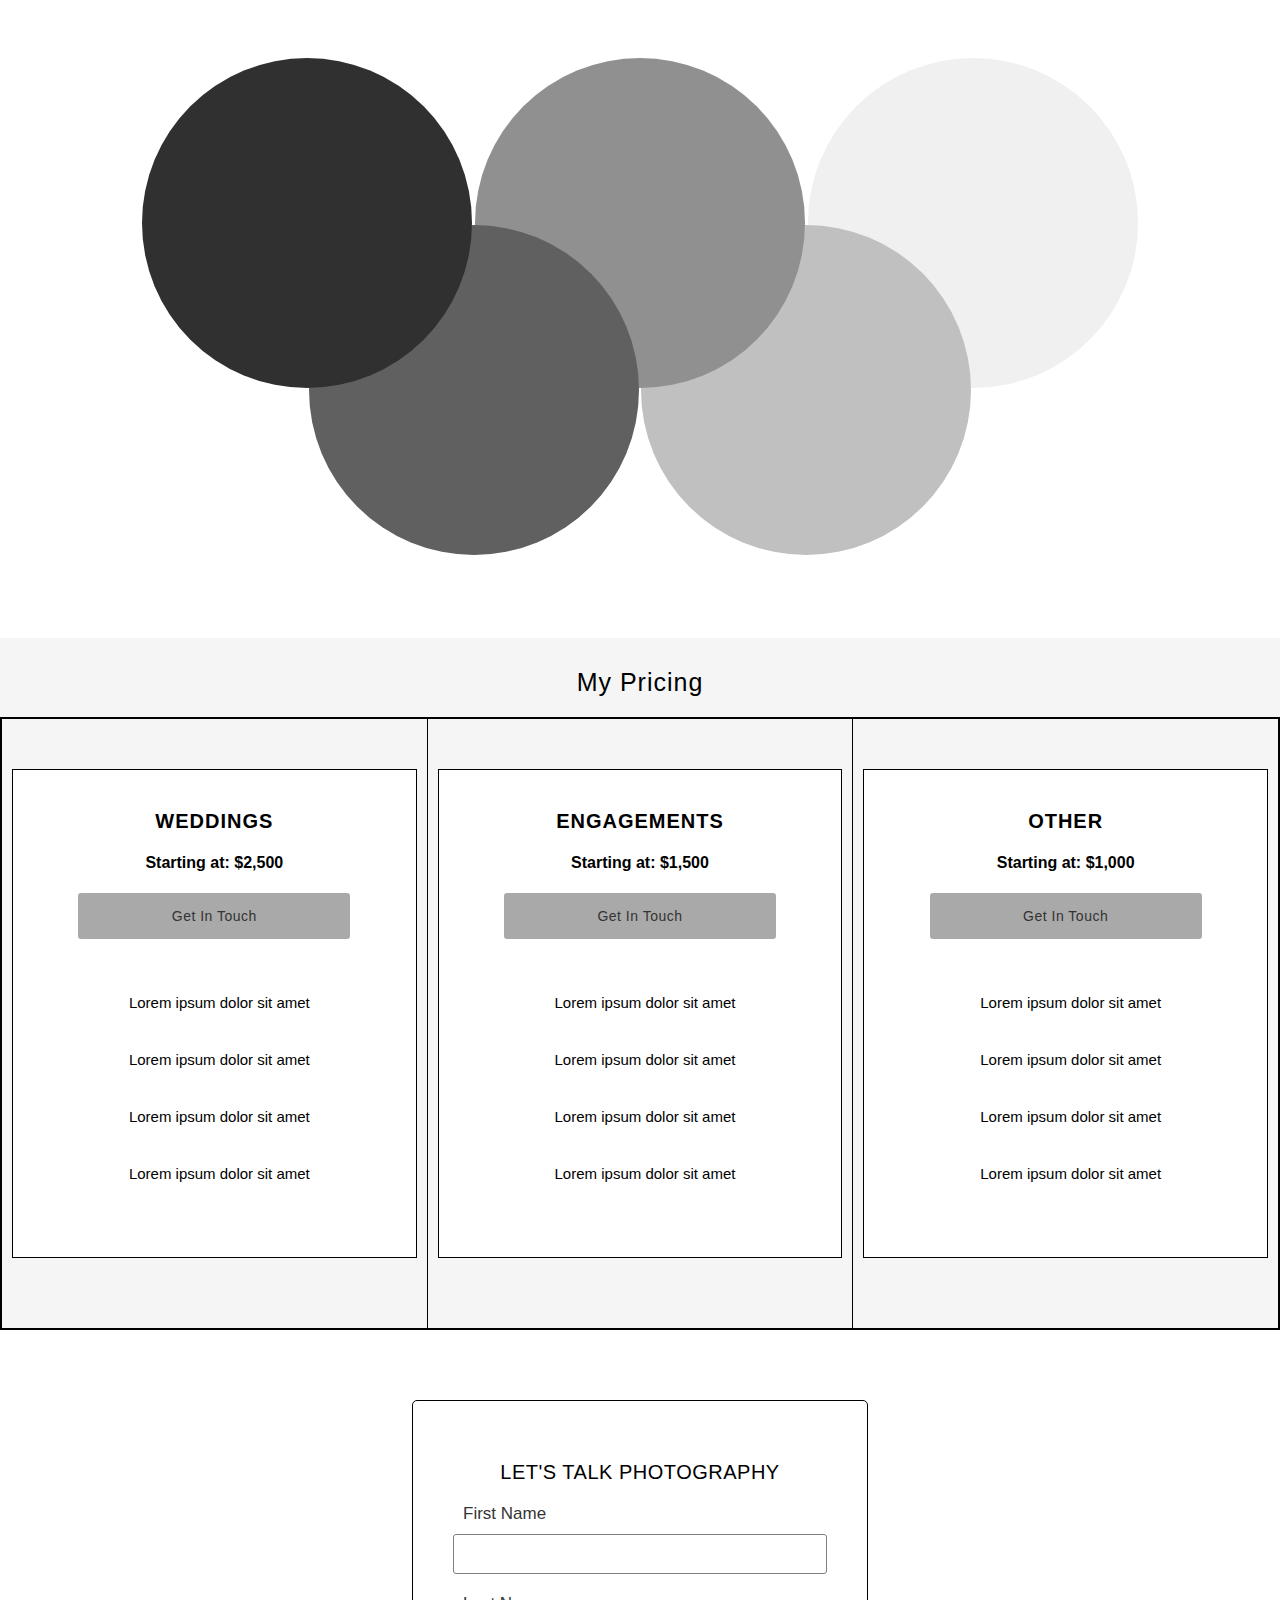
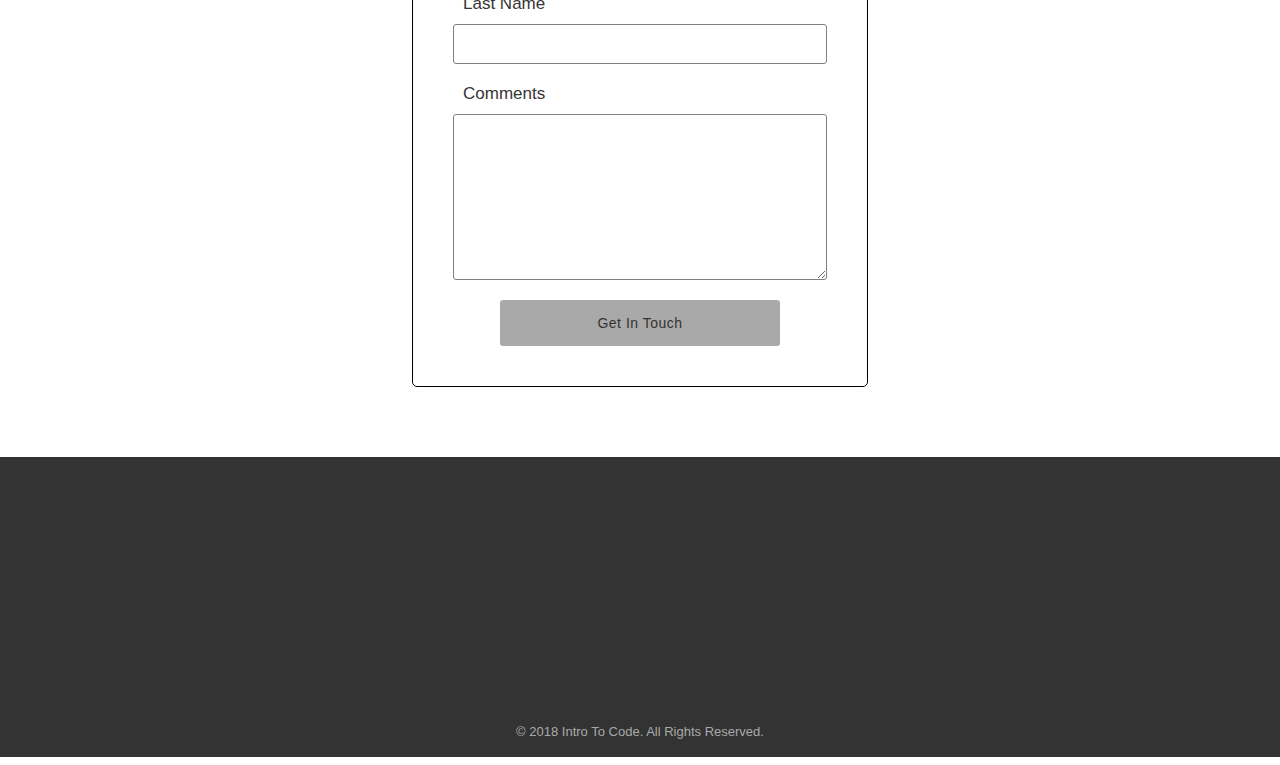
==== commit 59d373aa: "Almost finished with the responsive design." ====
--- a/landing-page/landing-page-skeleton/index.html
+++ b/landing-page/landing-page-skeleton/index.html
@@ -8,6 +8,17 @@
     <link rel="stylesheet" href="https://use.fontawesome.com/releases/v5.0.13/css/all.css" integrity="sha384-DNOHZ68U8hZfKXOrtjWvjxusGo9WQnrNx2sqG0tfsghAvtVlRW3tvkXWZh58N9jp" crossorigin="anonymous">
     <link rel="stylesheet" href="./css/main.css">
     <link rel="stylesheet" href="./css/responsive-xs.css">
+    <link rel="stylesheet" href="./css/responsive-sm.css">
+    <link rel="stylesheet" href="./css/responsive-md.css">
+    <link rel="stylesheet" href="./css/responsive-lg.css">
+    <link rel="stylesheet" href="./css/responsive-xl.css">
+
+
+
+
+
+
+
 
 
 </head>
--- a/landing-page/landing-page-skeleton/css/main.css
+++ b/landing-page/landing-page-skeleton/css/main.css
@@ -92,14 +92,14 @@
   MAIN
 ============================================================================= */
 main {
-  border: 2px solid red;
+  /* border: 2px solid red; */
 }
 
 /* HOME SECTION ------------------------------------------------------------- */
 .home-section-one {
   position: relative;
   height: 50rem;
-  border: 2px solid green;
+  /* border: 2px solid green; */
   padding: 2rem 2rem 1rem 2rem;
 }
 
@@ -129,7 +129,7 @@
 .home-section-two {
   height: 40rem;
   padding: 0 1rem 0 1rem;
-  border: 2px solid purple;
+  /* border: 2px solid purple; */
 }
 
 .home-section-two__blockOne,
@@ -137,7 +137,7 @@
   display: inline-block;
   height: 100%;
   width: 50%;
-  border: 1px solid orange;
+  /* border: 1px solid orange; */
   padding: 1rem;
 }
 
@@ -150,8 +150,8 @@
 /* ABOUT SECTION ------------------------------------------------------------- */
 .about-section {
   width: 100%;
-  border: 2px solid blue;
-  padding: 1rem 2rem 1rem 2rem;
+  /* border: 2px solid blue; */
+  padding: 5rem 2rem 5rem 2rem;
 
 }
 
@@ -159,7 +159,7 @@
 .about-section__top {
   padding: 0 2rem;
   width: 100%;
-  border: 1px solid black;
+  /* border: 1px solid black; */
 }
 
 .about-section__top p {
@@ -170,22 +170,22 @@
 /* FAVORITES SECTION ------------------------------------------------------------- */
 .favorites-section {
   width: 100%;
-  border: 2px solid teal;
+  /* border: 2px solid teal; */
   padding: 2rem;
 }
 
 .favorites-section__inner {
   width: 100%;
   height: 100%;
-  border: 1px solid black;
+  /* border: 1px solid black; */
 }
 
 .fav-moments {
   position: relative;
-  padding: 8rem 5rem 5rem 5rem;
+  padding: 8rem 0rem 5rem 0rem;
   height: auto;
   width: 100%;
-  border: 1px solid red;
+  /* border: 1px solid red; */
 }
 
 .moments {
@@ -290,11 +290,12 @@
 
 .pricing-section {
   width: 100%;
-  border: 2px solid brown;
+  /* border: 2px solid brown; */
   padding: 5rem 1rem;
   border-collapse: collapse;
   overflow: hidden;
   display: table;
+  background-color: #f5f5f5;
 }
 
 .price-category {
@@ -347,14 +348,15 @@
 
 .pricing-row {
     display: table-row;
-    border: 1px solid purple;
+    /* border: 1px solid purple; */
 }
 
 .pricing-data {
     display: table-cell;
     width: 33.3333333333%;
     text-align: center;
-    padding: 1rem;
+    padding: 5rem 1rem;
+    padding-bottom: 7rem;
     border: 1px solid black;
 }
 
@@ -363,6 +365,7 @@
   padding: 2rem;
   width: 100%;
   margin: 0 auto;
+  background-color: #fff;
 }
 
 .inner-box p {
@@ -382,7 +385,7 @@
 
 .pricing-box li {
   padding: 2rem 3rem;
-  border-top: 1px solid lightgrey;
+  /* border-top: 1px solid lightgrey; */
 }
 
 .pricing-box i {
@@ -413,10 +416,10 @@
 /* CONTACT SECTION ---------------------------------------------------------- */
 
 .contact-section {
-  padding: 10rem;
+  padding: 7rem;
   min-height: 60rem;
   width: 100%;
-  border: 2px dotted purple;
+  /* border: 2px dotted purple; */
   position: relative;
 }
 
@@ -456,7 +459,7 @@
 .form-box textarea:active,
 .form-box textarea:focus {
   cursor: text;
-  border: 1px solid green;
+  /* border: 1px solid green; */
 }
 
 .form-box label {
@@ -490,7 +493,7 @@
   top: 50%;
   left: 50%;
   transform: translate(-50%, -50%);
-  border: 1px solid white;
+  /* border: 1px solid white; */
 }
 
 .footer-list {
@@ -506,7 +509,7 @@
 }
 
 .footer-icons a {
-  border: 1px dotted white;
+  /* border: 1px dotted white; */
   display: inline-block;
   color: #333;
 }
--- a/landing-page/landing-page-skeleton/css/responsive-xs.css
+++ b/landing-page/landing-page-skeleton/css/responsive-xs.css
@@ -1,5 +1,6 @@
 /* Extra small devices (phones, 600px and down) */
-@media (max-width: 600px) {
+
+@media (max-width: 768px) {
 
   h2 {
     font-size: 2.3rem;
@@ -39,7 +40,7 @@
 /* HOME SECTION ------------------------------------------------------------- */
     .home-section-one {
       position: relative;
-      height: 50rem;
+      height: 60rem;
       border: 2px solid green;
       padding: 2rem 2rem 1rem 2rem;
     }
@@ -76,8 +77,6 @@
     .favorites-section {
       position: relative;
       width: 100%;
-      /* height: 100rem; */
-      border: 2px solid teal;
       padding: 0;
       display: block;
     }
@@ -93,7 +92,6 @@
       padding: 0;
       height: 100%;
       width: 100%;
-      border: 1px solid red;
     }
 
     .moments {
@@ -168,5 +166,36 @@
     }
 
 
+/* CONTACT SECTION ---------------------------------------------------------- */
+
+    .contact-section {
+      padding: 5rem;
+      width: 100%;
+    }
+
+
+    .form-box {
+      padding: 2rem;
+      width: 100%;
+    }
+
+
+    /* FOOTER ---------------------------------------------------------- */
+
+    footer {
+      height: 20rem;
+    }
+
+    .footer-icons {
+      top: 40%;
+    }
+
+    i.footer-icon {
+      font-size: 4rem;
+    }
+
+    .copyright-text {
+      font-size: 1.2rem;
+    }
 
 }
--- a/landing-page/landing-page-skeleton/css/responsive-sm.css
+++ b/landing-page/landing-page-skeleton/css/responsive-sm.css
@@ -0,0 +1,32 @@
+@media (min-width: 769px) and (max-width: 899px) {
+
+    .fav-moments {
+      padding-bottom: 2rem;
+    }
+
+    .moments {
+      max-height: none;
+    }
+
+    .ring {
+       height: 23rem;
+       width: 23rem;
+    }
+
+    .ring:hover {
+      transform: scale(1.25);
+    }
+
+    .contact-section {
+      margin: 0 auto;
+      padding: 8rem;
+      width: 80%;
+    }
+
+
+    .form-box {
+      padding: 2rem;
+      width: 100%;
+    }
+
+}
--- a/landing-page/landing-page-skeleton/css/responsive-md.css
+++ b/landing-page/landing-page-skeleton/css/responsive-md.css
@@ -0,0 +1,23 @@
+@media (min-width: 900px) and (max-width: 1023px) {
+
+    /* .fav-moments {
+      padding: 2rem;
+    } */
+
+    .ring {
+       height: 28rem;
+       width: 28rem;
+    }
+
+    .contact-section {
+      margin: 0 auto;
+      padding: 8rem;
+      width: 80%;
+    }
+
+
+    .form-box {
+      padding: 2rem;
+      width: 100%;
+    }
+}
--- a/landing-page/landing-page-skeleton/css/responsive-lg.css
+++ b/landing-page/landing-page-skeleton/css/responsive-lg.css
@@ -0,0 +1,12 @@
+@media (min-width: 1024px) {
+
+    .ring {
+       height: 30rem;
+       width: 30rem;
+    }
+
+    .fav-moments {
+      padding: 5rem;
+    }
+
+}
--- a/landing-page/landing-page-skeleton/css/responsive-xl.css
+++ b/landing-page/landing-page-skeleton/css/responsive-xl.css
@@ -0,0 +1,20 @@
+@media (min-width: 1200px) {
+
+    .favorites-section {
+      padding-bottom: 5rem;
+    }
+
+    .ring {
+       height: 33rem;
+       width: 33rem;
+    }
+
+    .ring:hover {
+      transform: scale(1.2);
+    }
+
+    .fav-moments {
+      padding: 5rem;
+    }
+
+}
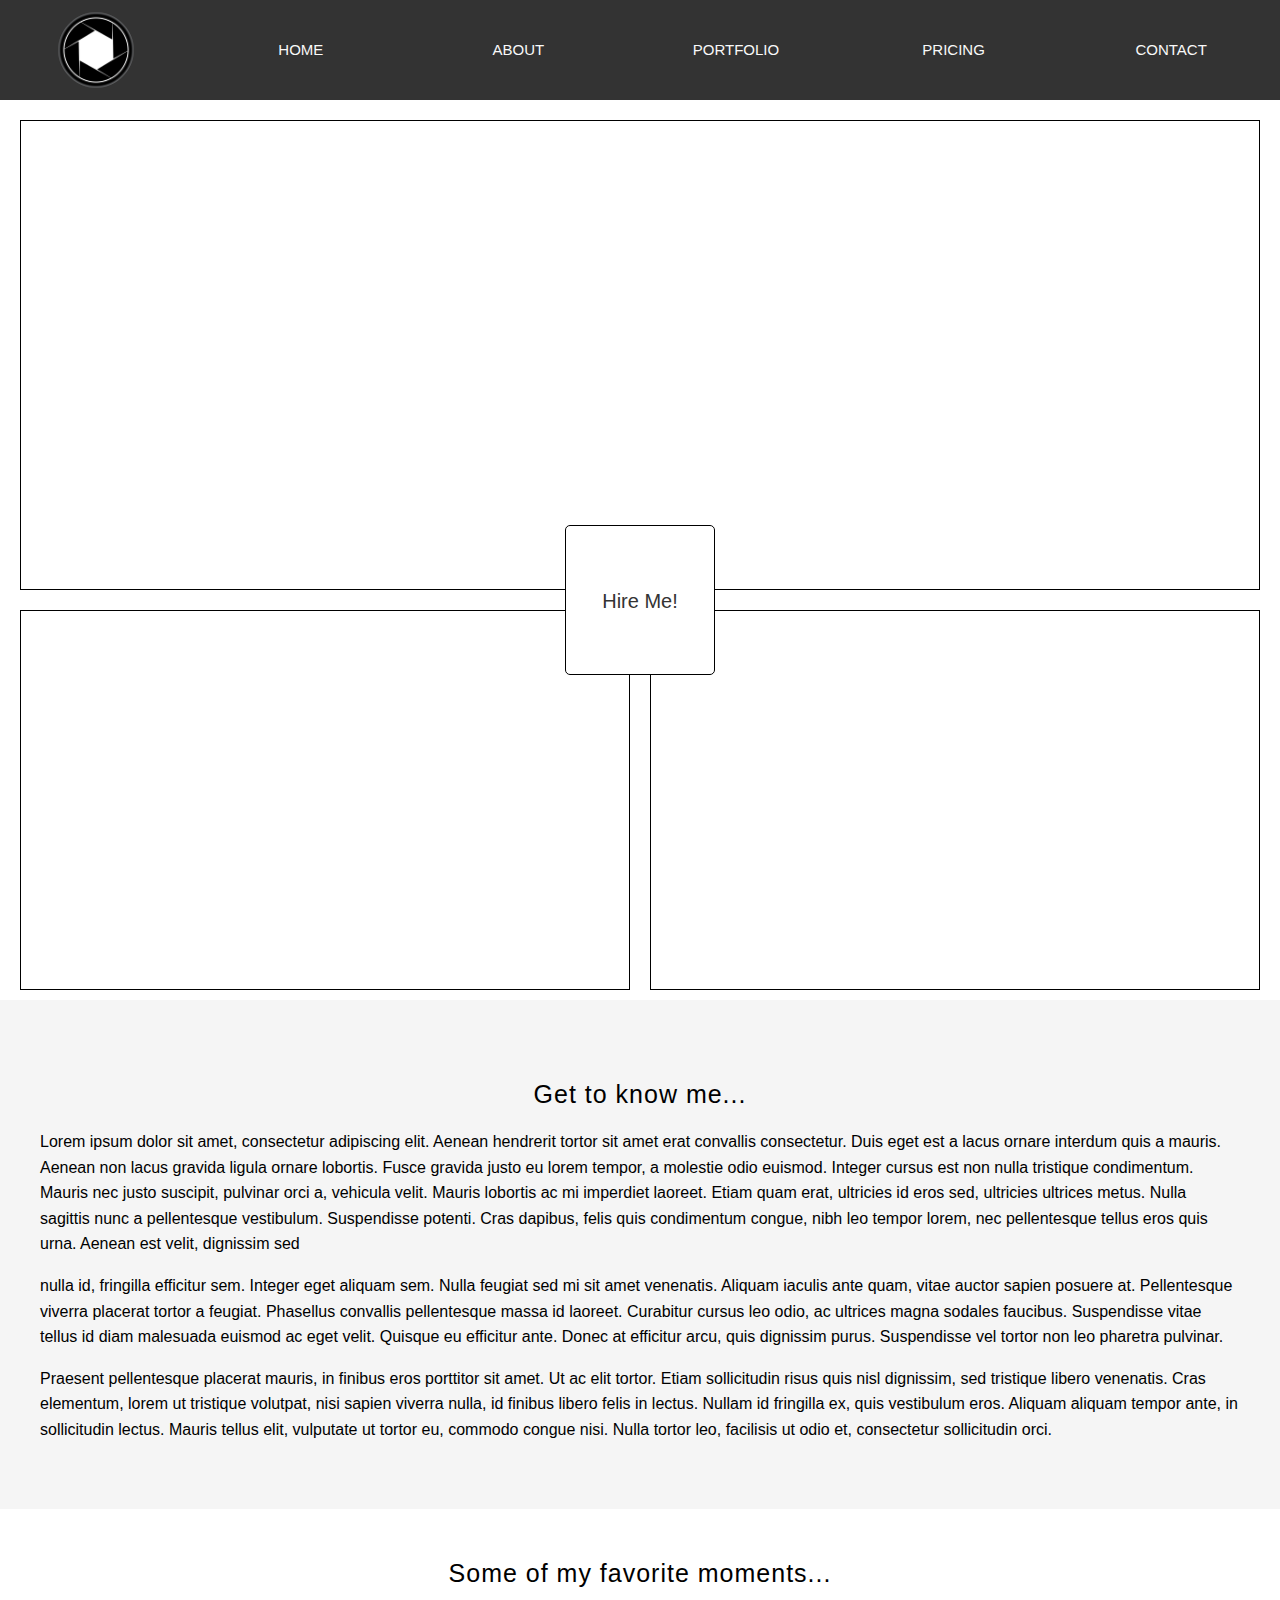
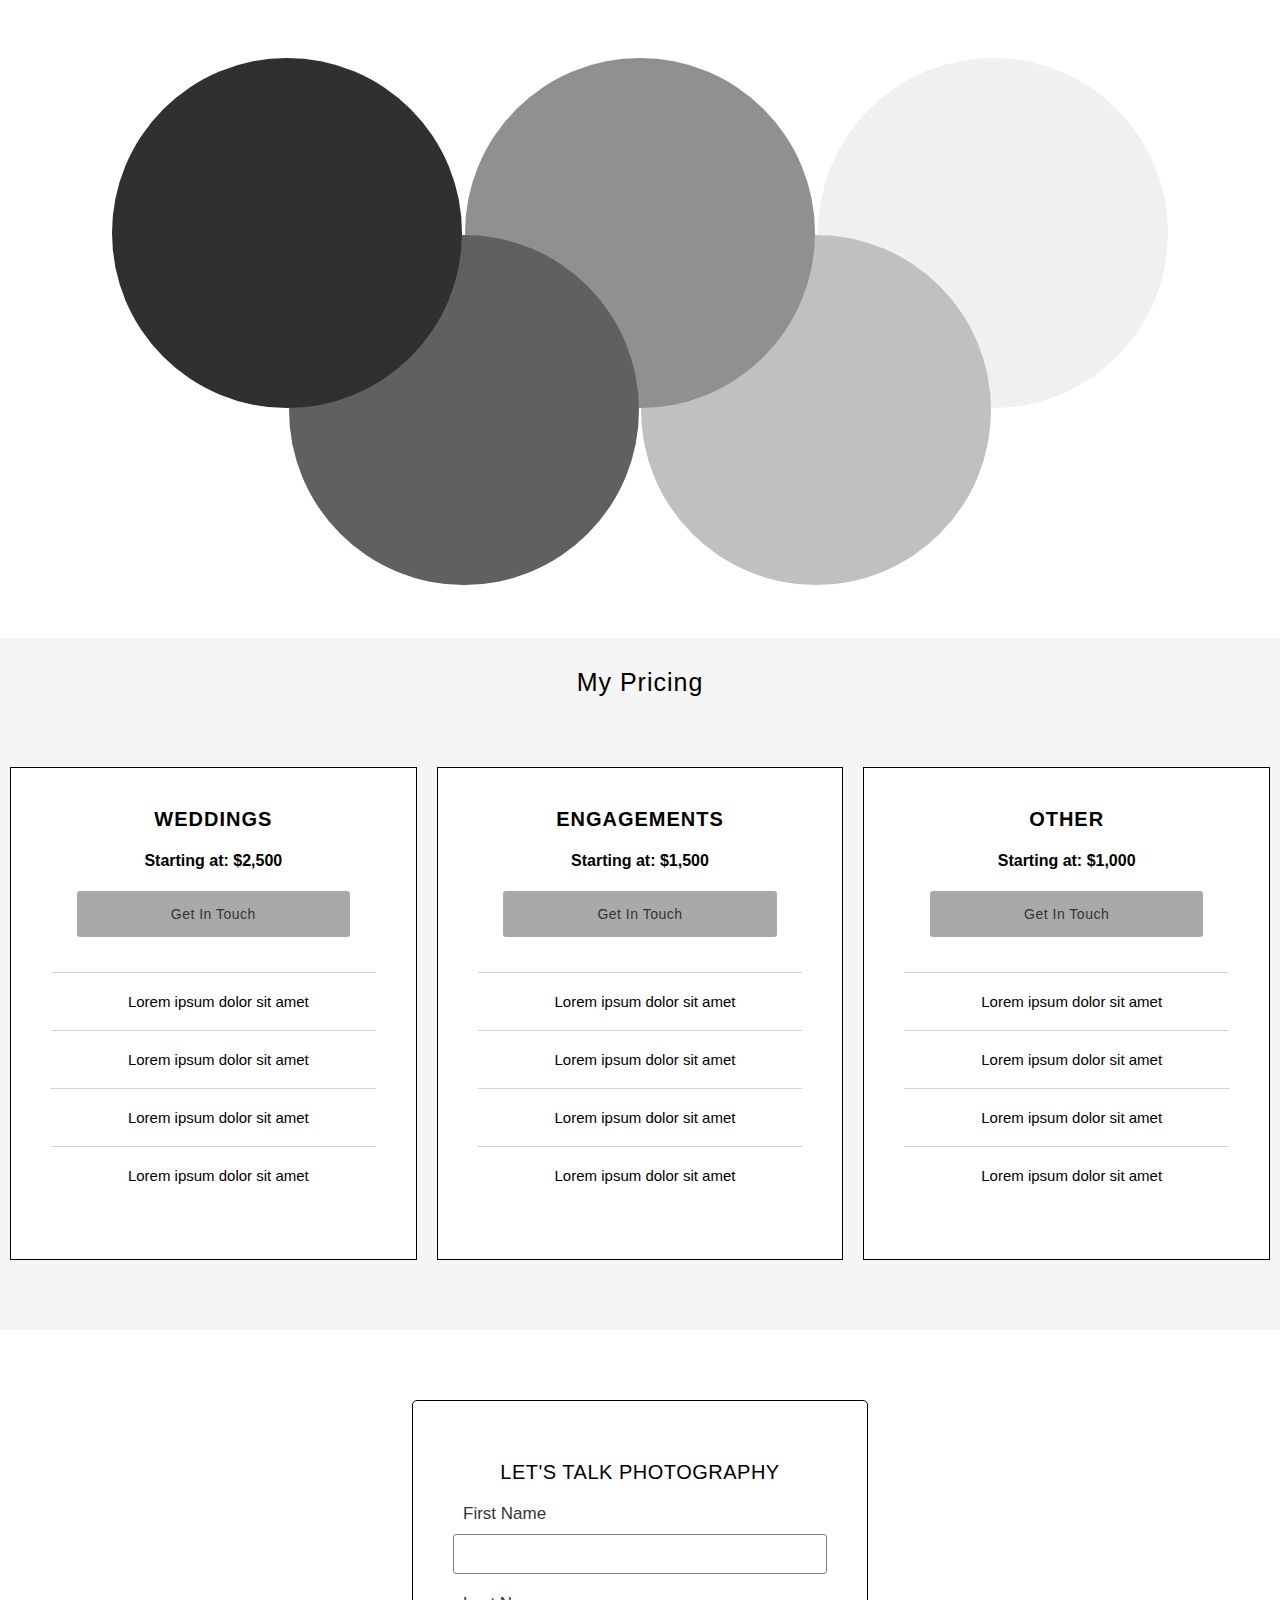
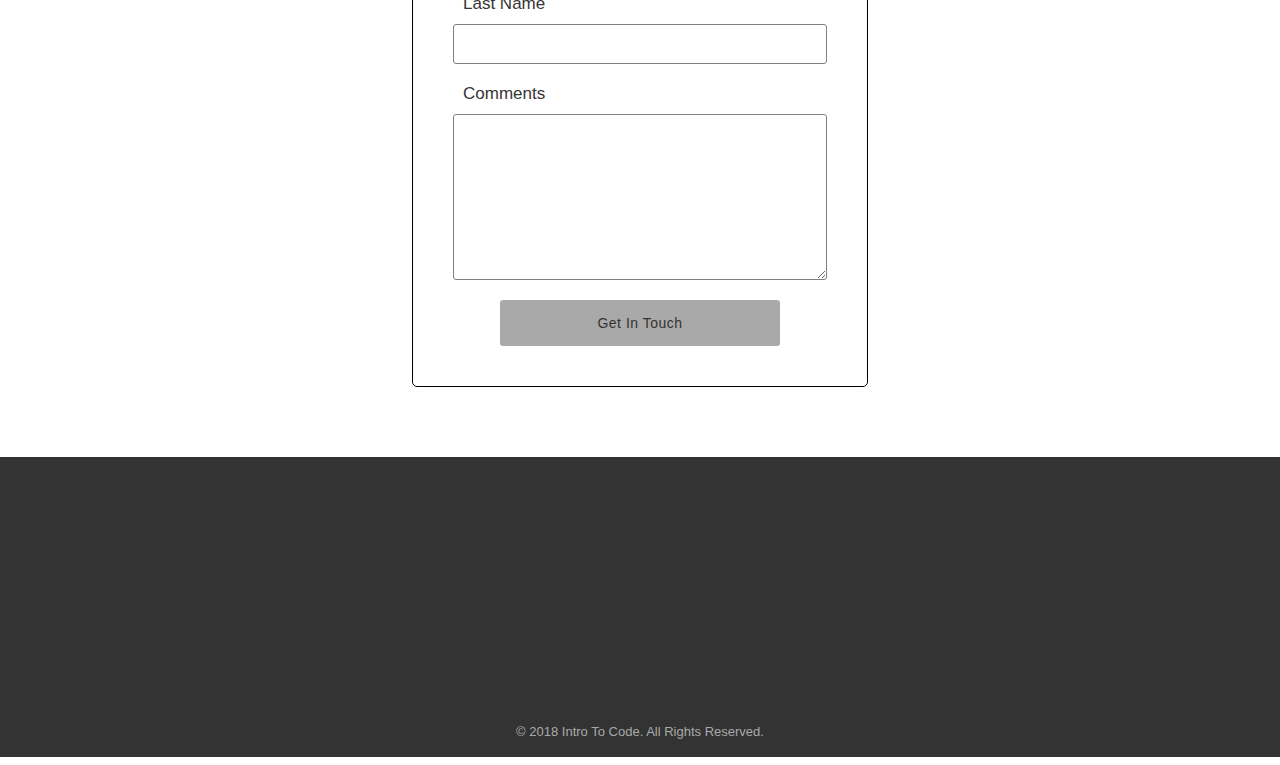
==== commit ca6f38b3: "worked on extra large responsive design" ====
--- a/landing-page/landing-page-skeleton/index.html
+++ b/landing-page/landing-page-skeleton/index.html
@@ -12,13 +12,7 @@
     <link rel="stylesheet" href="./css/responsive-md.css">
     <link rel="stylesheet" href="./css/responsive-lg.css">
     <link rel="stylesheet" href="./css/responsive-xl.css">
-
-
-
-
-
-
-
+    <link rel="stylesheet" href="./css/responsive-largest.css">
 
 
 </head>
--- a/landing-page/landing-page-skeleton/css/main.css
+++ b/landing-page/landing-page-skeleton/css/main.css
@@ -1,5 +1,3 @@
-/* @import url("./responsive-xs") and (max-width: 600px); */
-
 /* =============================================================================
   GLOBAL
 ============================================================================= */
@@ -152,7 +150,7 @@
   width: 100%;
   /* border: 2px solid blue; */
   padding: 5rem 2rem 5rem 2rem;
-
+  background-color: #f5f5f5;
 }
 
 
@@ -300,7 +298,7 @@
 
 .price-category {
   height: 100%;
-  border: 1px solid black;
+  /* border: 1px solid black; */
   display: table-row;
 }
 
@@ -357,7 +355,7 @@
     text-align: center;
     padding: 5rem 1rem;
     padding-bottom: 7rem;
-    border: 1px solid black;
+    /* border: 1px solid black; */
 }
 
 .inner-box {
@@ -385,7 +383,7 @@
 
 .pricing-box li {
   padding: 2rem 3rem;
-  /* border-top: 1px solid lightgrey; */
+  border-top: 1px solid lightgrey;
 }
 
 .pricing-box i {
--- a/landing-page/landing-page-skeleton/css/responsive-xs.css
+++ b/landing-page/landing-page-skeleton/css/responsive-xs.css
@@ -41,8 +41,7 @@
     .home-section-one {
       position: relative;
       height: 60rem;
-      border: 2px solid green;
-      padding: 2rem 2rem 1rem 2rem;
+      padding: 2rem;
     }
 
     .top-modal {
@@ -84,7 +83,6 @@
     .favorites-section__inner {
       width: 100%;
       height: 100%;
-      border: 1px solid black;
     }
 
     .fav-moments {
@@ -163,6 +161,7 @@
     .pricing-data {
         display: block;
         width: 100%;
+        padding: 2rem;
     }
 
 
--- a/landing-page/landing-page-skeleton/css/responsive-sm.css
+++ b/landing-page/landing-page-skeleton/css/responsive-sm.css
@@ -17,6 +17,10 @@
       transform: scale(1.25);
     }
 
+    .ring.raise:hover {
+      transform: translateY(-50%) scale(1.25);
+    }
+
     .contact-section {
       margin: 0 auto;
       padding: 8rem;
--- a/landing-page/landing-page-skeleton/css/responsive-lg.css
+++ b/landing-page/landing-page-skeleton/css/responsive-lg.css
@@ -1,8 +1,8 @@
 @media (min-width: 1024px) {
 
     .ring {
-       height: 30rem;
-       width: 30rem;
+       height: 28rem;
+       width: 28rem;
     }
 
     .fav-moments {
--- a/landing-page/landing-page-skeleton/css/responsive-xl.css
+++ b/landing-page/landing-page-skeleton/css/responsive-xl.css
@@ -5,12 +5,19 @@
     }
 
     .ring {
-       height: 33rem;
-       width: 33rem;
+       height: 35rem;
+       width: 35rem;
     }
 
     .ring:hover {
       transform: scale(1.2);
+    }
+
+
+
+    .ring.raise:hover {
+      transform: translateY(-50%) scale(1.2);
+
     }
 
     .fav-moments {
--- a/landing-page/landing-page-skeleton/css/responsive-largest.css
+++ b/landing-page/landing-page-skeleton/css/responsive-largest.css
@@ -0,0 +1,10 @@
+
+
+@media (min-width: 2000px) {
+
+  .ring.raise:hover {
+    transform: translateY(-50%) scale(1.4);
+
+  }
+
+}
